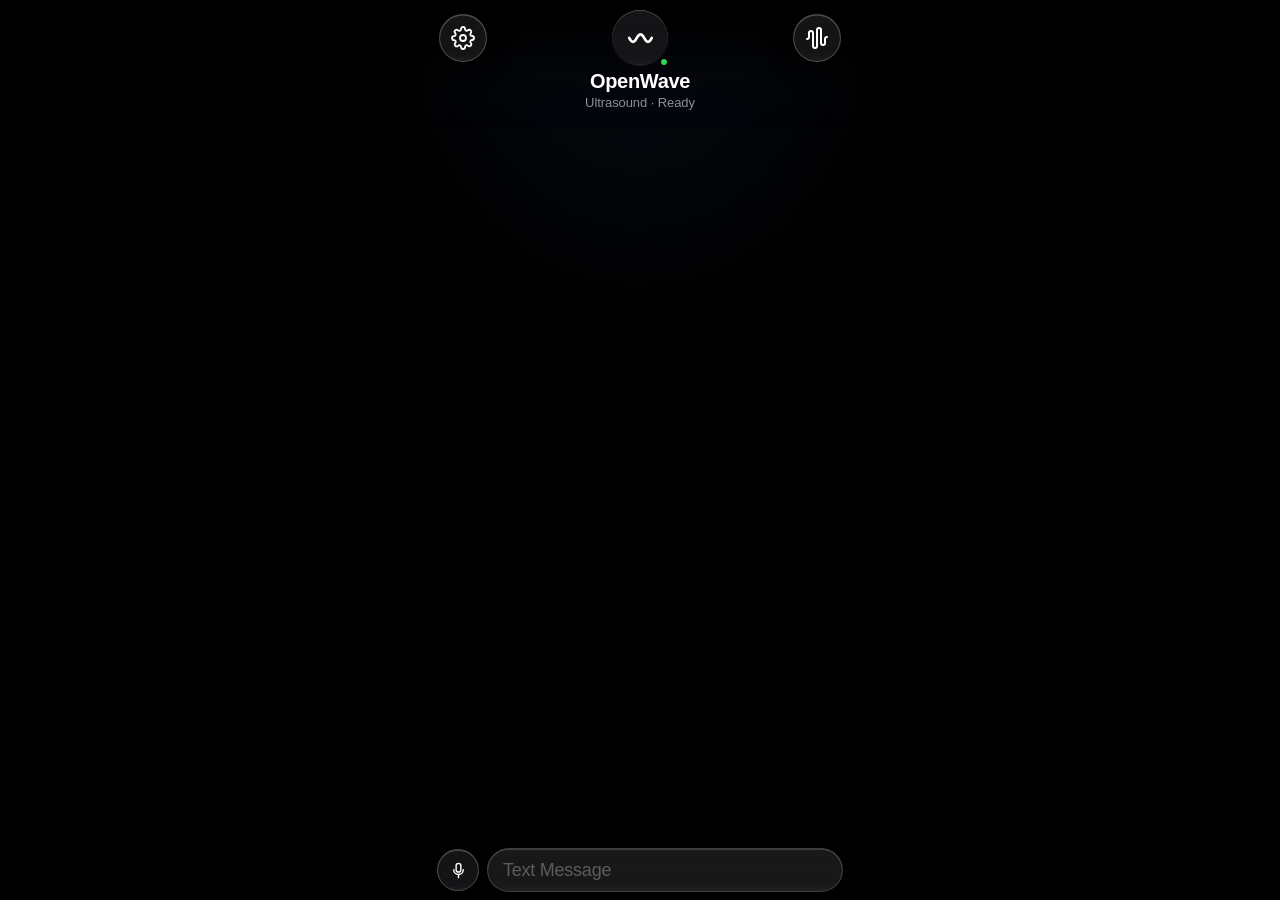
==== index.html @ 6a0db4b5 "Updated ultrasound icon." ====
<!DOCTYPE html>
<html lang="en" data-theme="midnight">
<head>
    <meta charset="UTF-8">
    <meta name="viewport" content="width=device-width, initial-scale=1.0, maximum-scale=1.0, user-scalable=no, viewport-fit=cover, interactive-widget=overlays-content">
    <meta name="mobile-web-app-capable" content="yes">
    <meta name="apple-mobile-web-app-capable" content="yes">
    <meta name="apple-mobile-web-app-status-bar-style" content="black">
    <meta name="apple-mobile-web-app-title" content="OpenWave">
    <meta name="theme-color" content="#000000" media="(prefers-color-scheme: dark)">
    <meta name="theme-color" content="#000000">
    <meta name="format-detection" content="telephone=no">
    <title>OpenWave</title>
    <link rel="manifest" href="manifest.webmanifest">
    <link rel="apple-touch-icon" href="icons/apple-touch-icon.png">
    <link rel="icon" type="image/png" sizes="192x192" href="icons/icon-192.png">
    <link rel="stylesheet" href="style.css">
</head>
<body>
    <div class="app-container">
        <header class="nav-bar">
            <button id="open-settings-btn" class="icon-btn glass-btn" aria-label="Open Settings">
                <svg viewBox="0 0 24 24" fill="none" stroke="currentColor" stroke-width="1.8" stroke-linecap="round" stroke-linejoin="round" aria-hidden="true">
                    <circle cx="12" cy="12" r="3" />
                    <path d="M19.4 15a1.65 1.65 0 0 0 .33 1.82l.06.06a2 2 0 1 1-2.83 2.83l-.06-.06a1.65 1.65 0 0 0-1.82-.33 1.65 1.65 0 0 0-1 1.51V21a2 2 0 0 1-4 0v-.09A1.65 1.65 0 0 0 9 19.4a1.65 1.65 0 0 0-1.82.33l-.06.06a2 2 0 1 1-2.83-2.83l.06-.06a1.65 1.65 0 0 0 .33-1.82 1.65 1.65 0 0 0-1.51-1H3a2 2 0 0 1 0-4h.09A1.65 1.65 0 0 0 4.6 9a1.65 1.65 0 0 0-.33-1.82l-.06-.06a2 2 0 1 1 2.83-2.83l.06.06a1.65 1.65 0 0 0 1.82.33H9a1.65 1.65 0 0 0 1-1.51V3a2 2 0 0 1 4 0v.09a1.65 1.65 0 0 0 1 1.51 1.65 1.65 0 0 0 1.82-.33l.06.06a2 2 0 1 1 2.83 2.83l.06.06a1.65 1.65 0 0 0-.33 1.82V9a1.65 1.65 0 0 0 1.51 1H21a2 2 0 0 1 0 4h-.09a1.65 1.65 0 0 0-1.51 1z" />
                </svg>
            </button>
            <div class="nav-avatar" aria-hidden="true">
                <svg viewBox="0 0 24 24" fill="none" stroke="currentColor" stroke-width="2.2" stroke-linecap="round" stroke-linejoin="round">
                    <path d="M3.4 12c2 4 4 4 6 0s4-4 6 0 4 4 6 0" />
                </svg>
                <span id="status-indicator" class="status-dot offline"></span>
            </div>
            <button id="protocol-toggle-btn" class="icon-btn glass-btn" type="button" aria-pressed="true" aria-label="Switch to audible">
                <svg class="protocol-icon protocol-icon-ultrasound" xmlns="http://www.w3.org/2000/svg" width="24" height="24" viewBox="0 0 24 24" fill="none" stroke="currentColor" stroke-width="2" stroke-linecap="round" stroke-linejoin="round" class="lucide lucide-audio-waveform-icon lucide-audio-waveform"><path d="M2 13a2 2 0 0 0 2-2V7a2 2 0 0 1 4 0v13a2 2 0 0 0 4 0V4a2 2 0 0 1 4 0v13a2 2 0 0 0 4 0v-4a2 2 0 0 1 2-2"/></svg>
            <svg class="protocol-icon protocol-icon-audible" xmlns="http://www.w3.org/2000/svg" width="24" height="24" viewBox="0 0 24 24" fill="none" stroke="currentColor" stroke-width="2" stroke-linecap="round" stroke-linejoin="round" class="lucide lucide-volume2-icon lucide-volume-2"><path d="M11 4.702a.705.705 0 0 0-1.203-.498L6.413 7.587A1.4 1.4 0 0 1 5.416 8H3a1 1 0 0 0-1 1v6a1 1 0 0 0 1 1h2.416a1.4 1.4 0 0 1 .997.413l3.383 3.384A.705.705 0 0 0 11 19.298z"/><path d="M16 9a5 5 0 0 1 0 6"/><path d="M19.364 18.364a9 9 0 0 0 0-12.728"/></svg>
            </button>
            <div class="nav-titles">
                <h1>OpenWave</h1>
                <p id="nav-subtitle" class="nav-subtitle" aria-live="polite">
                    <span class="nav-subtitle-text">Ultrasound · Ready</span>
                </p>
                <span id="status-text" class="visually-hidden">Initializing</span>
            </div>
        </header>

        <main class="chat-container">
            <canvas id="send-viz-canvas" class="send-viz" aria-hidden="true"></canvas>
            <div id="chat-messages" class="chat-messages">
                <div id="chat-thread" class="chat-thread"></div>
            </div>
        </main>

        <div id="app-toast" class="app-toast" role="status" aria-live="polite"></div>
        <div id="layout-debug" class="layout-debug" hidden></div>

        <footer class="composer">
            <div class="composer-row">
                <button id="capture-toggle-btn" class="mic-btn" type="button" aria-label="Start listening" aria-pressed="false">
                    <svg class="mic-icon" viewBox="0 0 24 24" fill="none" stroke="currentColor" stroke-width="1.8" stroke-linecap="round" stroke-linejoin="round" aria-hidden="true">
                        <rect x="9" y="3" width="6" height="11" rx="3" />
                        <path d="M6 11a6 6 0 0 0 12 0" />
                        <path d="M12 17v4" />
                    </svg>
                </button>
                <div class="composer-field">
                    <input type="text" id="message-input" placeholder="Text Message" autocomplete="off" enterkeyhint="send">
                    <button id="send-btn" class="send-btn" type="button" disabled aria-label="Send">
                        <svg viewBox="0 0 24 24" fill="none" stroke="currentColor" stroke-width="2.8" stroke-linecap="round" stroke-linejoin="round" aria-hidden="true">
                            <path d="M12 19V6" />
                            <path d="m6.2 11.5 5.8-5.8 5.8 5.8" />
                        </svg>
                    </button>
                </div>
            </div>
            <span id="rx-state-icon" class="visually-hidden">🎤</span>
            <span id="rx-state-text" class="visually-hidden">Tap the mic to listen</span>
        </footer>

        <section id="settings-sidebar" class="settings-sheet" aria-hidden="true">
            <div class="settings-pages">
                <div class="settings-page is-active" data-page="root">
                    <div class="sheet-header">
                        <h2>Settings</h2>
                        <button id="close-settings-btn" class="icon-btn glass-btn accent-glass-btn" type="button" aria-label="Done">
                            <svg viewBox="0 0 24 24" fill="none" stroke="currentColor" stroke-width="2.6" stroke-linecap="round" stroke-linejoin="round" aria-hidden="true">
                                <path d="M5 12.5 9.5 17 19 7" />
                            </svg>
                        </button>
                    </div>
                    <div class="sidebar-content">
                        <div class="ios-group">
                            <div class="ios-inset">
                                <button type="button" class="ios-row settings-link" data-push="acoustic">
                                    <span class="settings-link-main">
                                        <span class="settings-link-icon" style="background:#007aff">
                                            <svg viewBox="0 0 24 24" fill="none" stroke="currentColor" stroke-width="1.8" stroke-linecap="round" stroke-linejoin="round" aria-hidden="true"><path d="M3 12c2-4 4-4 6 0s4 4 6 0 4-4 6 0" /></svg>
                                        </span>
                                        Acoustic
                                    </span>
                                    <span class="settings-chevron" aria-hidden="true">
                                        <svg viewBox="0 0 24 24" fill="none" stroke="currentColor" stroke-width="2.2" stroke-linecap="round" stroke-linejoin="round"><path d="m9 6 6 6-6 6" /></svg>
                                    </span>
                                </button>
                                <button type="button" class="ios-row settings-link" data-push="appearance">
                                    <span class="settings-link-main">
                                        <span class="settings-link-icon" style="background:#000000">
                                            <svg viewBox="0 0 24 24" fill="none" stroke="currentColor" stroke-width="1.8" stroke-linecap="round" stroke-linejoin="round" aria-hidden="true"><circle cx="12" cy="12" r="9" /><path d="M12 3a9 9 0 0 0 0 18z" fill="currentColor" /></svg>
                                        </span>
                                        Appearance
                                    </span>
                                    <span class="settings-chevron" aria-hidden="true">
                                        <svg viewBox="0 0 24 24" fill="none" stroke="currentColor" stroke-width="2.2" stroke-linecap="round" stroke-linejoin="round"><path d="m9 6 6 6-6 6" /></svg>
                                    </span>
                                </button>
                                <button type="button" class="ios-row settings-link" data-push="identity">
                                    <span class="settings-link-main">
                                        <span class="settings-link-icon" style="background:#5856d6">
                                            <svg viewBox="0 0 24 24" fill="none" stroke="currentColor" stroke-width="1.8" stroke-linecap="round" stroke-linejoin="round" aria-hidden="true"><rect x="5" y="11" width="14" height="10" rx="2" /><path d="M8 11V8a4 4 0 0 1 8 0v3" /></svg>
                                        </span>
                                        Identity &amp; Encryption
                                    </span>
                                    <span class="settings-chevron" aria-hidden="true">
                                        <svg viewBox="0 0 24 24" fill="none" stroke="currentColor" stroke-width="2.2" stroke-linecap="round" stroke-linejoin="round"><path d="m9 6 6 6-6 6" /></svg>
                                    </span>
                                </button>
                                <button type="button" class="ios-row settings-link" data-push="system">
                                    <span class="settings-link-main">
                                        <span class="settings-link-icon" style="background:#8e8e93">
                                            <svg viewBox="0 0 24 24" fill="none" stroke="currentColor" stroke-width="1.8" stroke-linecap="round" stroke-linejoin="round" aria-hidden="true"><circle cx="12" cy="12" r="3" /><path d="M19.4 15a1.65 1.65 0 0 0 .33 1.82l.06.06a2 2 0 1 1-2.83 2.83l-.06-.06a1.65 1.65 0 0 0-1.82-.33 1.65 1.65 0 0 0-1 1.51V21a2 2 0 0 1-4 0v-.09A1.65 1.65 0 0 0 9 19.4a1.65 1.65 0 0 0-1.82.33l-.06.06a2 2 0 1 1-2.83-2.83l-.06-.06a1.65 1.65 0 0 0 .33-1.82 1.65 1.65 0 0 0-1.51-1H3a2 2 0 0 1 0-4h.09A1.65 1.65 0 0 0 4.6 9a1.65 1.65 0 0 0-.33-1.82l-.06-.06a2 2 0 1 1 2.83-2.83l.06.06a1.65 1.65 0 0 0 1.82.33H9a1.65 1.65 0 0 0 1-1.51V3a2 2 0 0 1 4 0v.09a1.65 1.65 0 0 0 1 1.51 1.65 1.65 0 0 0 1.82-.33l.06.06a2 2 0 1 1 2.83 2.83l.06.06a1.65 1.65 0 0 0-.33 1.82V9a1.65 1.65 0 0 0 1.51 1H21a2 2 0 0 1 0 4h-.09a1.65 1.65 0 0 0-1.51 1z" /></svg>
                                        </span>
                                        System
                                    </span>
                                    <span class="settings-chevron" aria-hidden="true">
                                        <svg viewBox="0 0 24 24" fill="none" stroke="currentColor" stroke-width="2.2" stroke-linecap="round" stroke-linejoin="round"><path d="m9 6 6 6-6 6" /></svg>
                                    </span>
                                </button>
                            </div>
                        </div>
                        <div class="settings-attribution">
                            <p>OpenWave v1.0 by Caleb Mathis</p>
                            <p>Based on Wavest by Benn Jordan &amp; GGWave by Georgi Gerganov.</p>
                        </div>
                    </div>
                </div>

                <div class="settings-page" data-page="acoustic">
                    <div class="sheet-header sheet-header-sub">
                        <button type="button" class="icon-btn glass-btn back-btn" data-pop aria-label="Back">
                            <svg viewBox="0 0 24 24" fill="none" stroke="currentColor" stroke-width="2.2" stroke-linecap="round" stroke-linejoin="round" aria-hidden="true"><path d="m15 18-6-6 6-6" /></svg>
                        </button>
                        <h3>Acoustic</h3>
                        <span class="header-spacer"></span>
                    </div>
                    <div class="sidebar-content">
                        <div class="ios-group">
                            <div class="ios-inset">
                                <div class="ios-row">
                                    <label for="ultrasound-toggle">Ultrasound</label>
                                    <label class="ios-switch">
                                        <input type="checkbox" id="ultrasound-toggle" checked>
                                        <span class="ios-switch-track"></span>
                                    </label>
                                </div>
                                <div class="ios-row stack">
                                    <div class="ios-row-main">
                                        <label for="protocol-rate">Rate</label>
                                        <span class="row-value" id="protocol-rate-val">Fastest</span>
                                    </div>
                                    <input type="range" id="protocol-rate" min="0" max="2" step="1" value="2">
                                </div>
                                <div class="ios-row stack">
                                    <div class="ios-row-main">
                                        <label for="volume-range">Tx Volume</label>
                                        <span class="row-value"><span id="volume-val">60</span>%</span>
                                    </div>
                                    <input type="range" id="volume-range" min="10" max="100" value="60">
                                </div>
                                <div class="ios-row stack">
                                    <div class="ios-row-main">
                                        <label for="sensitivity-range">Rx Gain</label>
                                        <span class="row-value"><span id="sensitivity-val">1.0</span>x</span>
                                    </div>
                                    <input type="range" id="sensitivity-range" min="0.5" max="3.0" step="0.1" value="1.0">
                                </div>
                                <div class="ios-row">
                                    <label for="sound-feedback-toggle">Tx Audio Feedback</label>
                                    <label class="ios-switch">
                                        <input type="checkbox" id="sound-feedback-toggle" checked>
                                        <span class="ios-switch-track"></span>
                                    </label>
                                </div>
                            </div>
                            <p class="ios-footer">Ultrasound (18 kHz+) is near-silent, but may be less reliable in noisy environments. Disabling ultrasound switches to a more robust, audible protocol. Rate controls how fast each message is sent. Slower is more reliable.</p>
                        </div>
                    </div>
                </div>

                <div class="settings-page" data-page="identity">
                    <div class="sheet-header sheet-header-sub">
                        <button type="button" class="icon-btn glass-btn back-btn" data-pop aria-label="Back">
                            <svg viewBox="0 0 24 24" fill="none" stroke="currentColor" stroke-width="2.2" stroke-linecap="round" stroke-linejoin="round" aria-hidden="true"><path d="m15 18-6-6 6-6" /></svg>
                        </button>
                        <h3>Identity &amp; Encryption</h3>
                        <span class="header-spacer"></span>
                    </div>
                    <div class="sidebar-content">
                        <div class="ios-group">
                            <p class="ios-caption">You</p>
                            <div class="ios-inset">
                                <label class="ios-row stack" for="callsign-input">
                                    <span>Username</span>
                                    <input type="text" id="callsign-input" placeholder="OpenWave User" value="OpenWave User">
                                </label>
                            </div>
                        </div>
                        <div class="ios-group">
                            <p class="ios-caption">Encryption</p>
                            <div class="ios-inset">
                                <div class="ios-row">
                                    <label for="encryption-toggle">Encryption</label>
                                    <label class="ios-switch">
                                        <input type="checkbox" id="encryption-toggle">
                                        <span class="ios-switch-track"></span>
                                    </label>
                                </div>
                                <label class="ios-row stack" for="passkey-input" id="passkey-row">
                                    <span>Passkey</span>
                                    <input type="text" id="passkey-input" placeholder="Key" autocomplete="off" autocapitalize="off" autocorrect="off" spellcheck="false">
                                </label>
                            </div>
                            <p class="ios-footer">Add a passkey to send encrypted messages.</p>
                        </div>
                        <div class="ios-group">
                            <p class="ios-caption">Contacts</p>
                            <div class="ios-inset" id="contacts-list" hidden></div>
                            <div class="ios-inset" id="add-contact-wrap">
                                <button type="button" class="action-btn" id="add-contact-btn">Add Contact</button>
                            </div>
                            <p class="ios-footer" id="contacts-empty">Add a friend’s username and key to decrypt their messages.</p>
                        </div>
                    </div>
                </div>

                <div class="settings-page" data-page="contact-edit">
                    <div class="sheet-header sheet-header-sub">
                        <button type="button" class="icon-btn glass-btn back-btn" data-pop aria-label="Back">
                            <svg viewBox="0 0 24 24" fill="none" stroke="currentColor" stroke-width="2.2" stroke-linecap="round" stroke-linejoin="round" aria-hidden="true"><path d="m15 18-6-6 6-6" /></svg>
                        </button>
                        <h3 id="contact-edit-title">Add Contact</h3>
                        <button type="button" class="icon-btn glass-btn accent-glass-btn" id="save-contact-btn" disabled aria-label="Save">
                            <svg viewBox="0 0 24 24" fill="none" stroke="currentColor" stroke-width="2.6" stroke-linecap="round" stroke-linejoin="round" aria-hidden="true">
                                <path d="M5 12.5 9.5 17 19 7" />
                            </svg>
                        </button>
                    </div>
                    <div class="sidebar-content">
                        <div class="ios-group">
                            <div class="ios-inset">
                                <label class="ios-row stack" for="contact-callsign-input">
                                    <span>Username</span>
                                    <input type="text" id="contact-callsign-input" placeholder="Required" autocomplete="off">
                                </label>
                                <label class="ios-row stack" for="contact-key-input">
                                    <span>Encryption Key</span>
                                    <input type="text" id="contact-key-input" placeholder="Required" autocomplete="off">
                                </label>
                            </div>
                            <p class="ios-footer">Used to decrypt messages from this contact.</p>
                        </div>
                        <div class="ios-group" id="delete-contact-wrap" hidden>
                            <div class="ios-inset">
                                <button type="button" class="action-btn danger" id="delete-contact-btn">Delete Contact</button>
                            </div>
                        </div>
                    </div>
                </div>

                <div class="settings-page" data-page="appearance">
                    <div class="sheet-header sheet-header-sub">
                        <button type="button" class="icon-btn glass-btn back-btn" data-pop aria-label="Back">
                            <svg viewBox="0 0 24 24" fill="none" stroke="currentColor" stroke-width="2.2" stroke-linecap="round" stroke-linejoin="round" aria-hidden="true"><path d="m15 18-6-6 6-6" /></svg>
                        </button>
                        <h3>Appearance</h3>
                        <span class="header-spacer"></span>
                    </div>
                    <div class="sidebar-content">
                        <div class="ios-group">
                            <p class="ios-caption">Theme</p>
                            <div class="theme-picker">
                                <button type="button" class="theme-card" id="theme-dark-btn" aria-pressed="true">
                                    <div class="theme-preview preview-midnight">
                                        <div class="mini-chrome"></div>
                                        <div class="mini-thread">
                                            <span class="mini-recv"></span>
                                            <span class="mini-sent"></span>
                                            <span class="mini-recv mini-recv-sm"></span>
                                            <span class="mini-sent mini-sent-enc"></span>
                                        </div>
                                        <div class="mini-composer">
                                            <span class="mini-mic"></span>
                                            <span class="mini-field"></span>
                                        </div>
                                    </div>
                                    <span class="theme-name"><span class="theme-radio" aria-hidden="true"></span>Dark</span>
                                </button>
                                <button type="button" class="theme-card" id="theme-light-btn" aria-pressed="false">
                                    <div class="theme-preview preview-classic">
                                        <div class="mini-chrome"></div>
                                        <div class="mini-thread">
                                            <span class="mini-recv"></span>
                                            <span class="mini-sent"></span>
                                            <span class="mini-recv mini-recv-sm"></span>
                                            <span class="mini-sent mini-sent-enc"></span>
                                        </div>
                                        <div class="mini-composer">
                                            <span class="mini-mic"></span>
                                            <span class="mini-field"></span>
                                        </div>
                                    </div>
                                    <span class="theme-name"><span class="theme-radio" aria-hidden="true"></span>Light</span>
                                </button>
                            </div>
                        </div>
                        <div class="ios-group">
                            <p class="ios-caption">Bubble Color</p>
                            <div class="ios-inset">
                                <label class="ios-row" for="color-sent">
                                    <span>Unencrypted</span>
                                    <input type="color" id="color-sent" class="color-chip" value="#0a84ff">
                                </label>
                                <label class="ios-row" for="color-sent-enc">
                                    <span>Encrypted</span>
                                    <input type="color" id="color-sent-enc" class="color-chip" value="#9d3bff">
                                </label>
                            </div>
                            <div class="ios-inset" style="margin-top:12px">
                                <button type="button" class="action-btn" id="reset-bubble-colors-btn">Reset Bubble Colors</button>
                            </div>
                            <p class="ios-footer">These colors apply to your sent bubbles, the send button, and the spectrogram. Incoming messages stay the same.</p>
                        </div>
                    </div>
                </div>

                <div class="settings-page" data-page="system">
                    <div class="sheet-header sheet-header-sub">
                        <button type="button" class="icon-btn glass-btn back-btn" data-pop aria-label="Back">
                            <svg viewBox="0 0 24 24" fill="none" stroke="currentColor" stroke-width="2.2" stroke-linecap="round" stroke-linejoin="round" aria-hidden="true"><path d="m15 18-6-6 6-6" /></svg>
                        </button>
                        <h3>System</h3>
                        <span class="header-spacer"></span>
                    </div>
                    <div class="sidebar-content">
                        <div class="ios-group">
                            <p class="ios-caption">Engine</p>
                            <div class="ios-inset">
                                <div class="ios-row">
                                    <span>Status</span>
                                    <span id="engine-status-label" class="row-value init">Initializing</span>
                                </div>
                                <p id="engine-status-detail" class="engine-detail">Starting ggwave…</p>
                            </div>
                        </div>
                        <div class="ios-group">
                            <p class="ios-caption">Diagnostics</p>
                            <div class="ios-inset">
                                <button id="loopback-test-btn" class="action-btn" type="button">Run Loopback Test</button>
                                <div id="test-result" class="test-result"></div>
                            </div>
                            <p class="ios-footer">Generates a local signal to verify the WebAssembly engine and audio loopback.</p>
                        </div>
                        <div class="ios-group">
                            <div class="ios-inset">
                                <button id="clear-chat-btn" class="action-btn danger" type="button">Clear Conversation</button>
                            </div>
                        </div>
                    </div>
                </div>
            </div>
        </section>
        <div id="sidebar-overlay" class="overlay"></div>
    </div>

    <script src="ggwave.js"></script>
    <script src="app.js"></script>
</body>
</html>
---- style.css ----
/* --- Native theme tokens --- */
@property --bg { syntax: "<color>"; inherits: true; initial-value: #000000; }
@property --bg-elevated { syntax: "<color>"; inherits: true; initial-value: #1c1c1e; }
@property --bg-grouped { syntax: "<color>"; inherits: true; initial-value: #000000; }
@property --bg-nav { syntax: "<color>"; inherits: true; initial-value: rgba(8, 8, 10, 0.42); }
@property --bg-glow { syntax: "<color>"; inherits: true; initial-value: rgba(90, 140, 255, 0.08); }
@property --separator { syntax: "<color>"; inherits: true; initial-value: rgba(84, 84, 88, 0.78); }
@property --separator-hairline { syntax: "<color>"; inherits: true; initial-value: rgba(120, 120, 128, 0.58); }
@property --text { syntax: "<color>"; inherits: true; initial-value: #ffffff; }
@property --text-secondary { syntax: "<color>"; inherits: true; initial-value: rgba(235, 235, 245, 0.6); }
@property --text-tertiary { syntax: "<color>"; inherits: true; initial-value: rgba(235, 235, 245, 0.32); }
@property --fill { syntax: "<color>"; inherits: true; initial-value: rgba(120, 120, 128, 0.28); }
@property --fill-strong { syntax: "<color>"; inherits: true; initial-value: rgba(120, 120, 128, 0.4); }
@property --accent { syntax: "<color>"; inherits: true; initial-value: #0a84ff; }
@property --accent-green { syntax: "<color>"; inherits: true; initial-value: #30d158; }
@property --accent-red { syntax: "<color>"; inherits: true; initial-value: #ff453a; }
@property --input-bg { syntax: "<color>"; inherits: true; initial-value: rgba(44, 44, 46, 0.55); }
@property --input-border { syntax: "<color>"; inherits: true; initial-value: rgba(255, 255, 255, 0.16); }
@property --switch-off { syntax: "<color>"; inherits: true; initial-value: rgba(120, 120, 128, 0.32); }
@property --switch-on { syntax: "<color>"; inherits: true; initial-value: #30d158; }
@property --glass-tint { syntax: "<color>"; inherits: true; initial-value: rgba(36, 36, 38, 0.58); }
@property --glass-stroke { syntax: "<color>"; inherits: true; initial-value: rgba(255, 255, 255, 0.22); }
@property --glass-highlight { syntax: "<color>"; inherits: true; initial-value: rgba(255, 255, 255, 0.38); }
@property --edge-fade { syntax: "<color>"; inherits: true; initial-value: rgba(0, 0, 0, 0.88); }
@property --status-bar { syntax: "<color>"; inherits: true; initial-value: #000000; }
@property --bubble-received { syntax: "<color>"; inherits: true; initial-value: #3a3a3c; }
@property --bubble-received-text { syntax: "<color>"; inherits: true; initial-value: #ffffff; }

html {
    color-scheme: dark;
}

html.theme-ready {
    transition:
        --bg 0.36s ease,
        --bg-elevated 0.36s ease,
        --bg-grouped 0.36s ease,
        --bg-nav 0.36s ease,
        --bg-glow 0.36s ease,
        --separator 0.36s ease,
        --separator-hairline 0.36s ease,
        --text 0.36s ease,
        --text-secondary 0.36s ease,
        --text-tertiary 0.36s ease,
        --fill 0.36s ease,
        --fill-strong 0.36s ease,
        --accent 0.36s ease,
        --accent-green 0.36s ease,
        --accent-red 0.36s ease,
        --input-bg 0.36s ease,
        --input-border 0.36s ease,
        --switch-off 0.36s ease,
        --switch-on 0.36s ease,
        --glass-tint 0.36s ease,
        --glass-stroke 0.36s ease,
        --glass-highlight 0.36s ease,
        --edge-fade 0.36s ease,
        --status-bar 0.36s ease,
        --bubble-received 0.36s ease,
        --bubble-received-text 0.36s ease;
}

[data-theme="classic"],
[data-theme="indigo"] {
    color-scheme: light;
}

:root,
[data-theme="midnight"] {
    --bg: #000000;
    --bg-elevated: #1c1c1e;
    --bg-grouped: #000000;
    --bg-nav: rgba(8, 8, 10, 0.42);
    --bg-glow: rgba(90, 140, 255, 0.08);
    --bg-composer: transparent;
    --separator: rgba(84, 84, 88, 0.78);
    --separator-hairline: rgba(120, 120, 128, 0.58);
    --text: #ffffff;
    --text-secondary: rgba(235, 235, 245, 0.6);
    --text-tertiary: rgba(235, 235, 245, 0.32);
    --bubble-sent: #0a84ff;
    --bubble-sent-text: #ffffff;
    --bubble-received: #3a3a3c;
    --bubble-received-text: #ffffff;
    --bubble-sent-encrypted: #9d3bff;
    --bubble-received-encrypted: #3a3a3c;
    --fill: rgba(120, 120, 128, 0.28);
    --fill-strong: rgba(120, 120, 128, 0.4);
    --accent: #0a84ff;
    --accent-green: #30d158;
    --accent-red: #ff453a;
    --input-bg: rgba(44, 44, 46, 0.55);
    --input-border: rgba(255, 255, 255, 0.16);
    --switch-off: rgba(120, 120, 128, 0.32);
    --switch-on: #30d158;
    --viz-bg: #07080c;
    --viz-line: #5ac8fa;
    --shadow-sheet: 0 -8px 40px rgba(0, 0, 0, 0.45);
    --status-bar: #000000;
    --glass-tint: rgba(36, 36, 38, 0.58);
    --glass-stroke: rgba(255, 255, 255, 0.22);
    --glass-highlight: rgba(255, 255, 255, 0.38);
    --glass-shadow: 0 8px 28px rgba(0, 0, 0, 0.28), inset 0 0.5px 0 rgba(255, 255, 255, 0.28);
    --glass-sheen:
        linear-gradient(
            180deg,
            rgba(255, 255, 255, 0.02) 0%,
            rgba(255, 255, 255, 0.007) 10%,
            transparent 34%
        ),
        linear-gradient(
            0deg,
            rgba(255, 255, 255, 0.04) 0%,
            rgba(255, 255, 255, 0.007) 12%,
            transparent 36%
        );
    --edge-fade: rgba(0, 0, 0, 0.88);
    --viz-card: rgba(20, 20, 22, 0.9);
}

[data-theme="classic"] {
    --bg: #ffffff;
    --bg-elevated: #ffffff;
    --bg-grouped: #f2f2f7;
    --bg-nav: rgba(255, 255, 255, 0.38);
    --bg-glow: rgba(0, 122, 255, 0.05);
    --bg-composer: transparent;
    --separator: rgba(60, 60, 67, 0.36);
    --separator-hairline: rgba(60, 60, 67, 0.22);
    --text: #000000;
    --text-secondary: rgba(60, 60, 67, 0.62);
    --text-tertiary: rgba(60, 60, 67, 0.34);
    --bubble-sent: #007aff;
    --bubble-sent-text: #ffffff;
    --bubble-received: #e9e9eb;
    --bubble-received-text: #000000;
    --bubble-sent-encrypted: #af52de;
    --bubble-received-encrypted: #e8d9f5;
    --fill: rgba(120, 120, 128, 0.18);
    --fill-strong: rgba(120, 120, 128, 0.28);
    --accent: #007aff;
    --accent-green: #34c759;
    --accent-red: #ff3b30;
    --input-bg: rgba(255, 255, 255, 0.84);
    --input-border: rgba(0, 0, 0, 0.16);
    --switch-off: rgba(120, 120, 128, 0.16);
    --switch-on: #34c759;
    --viz-bg: #07080c;
    --viz-line: #0a84ff;
    --shadow-sheet: 0 -8px 40px rgba(0, 0, 0, 0.12);
    --status-bar: #f9f9f9;
    --glass-tint: rgba(253, 253, 253, 0.78);
    --glass-stroke: rgba(0, 0, 0, 0.16);
    --glass-highlight: rgba(255, 255, 255, 0.98);
    --glass-shadow: 0 4px 14px rgba(0, 0, 0, 0.08), inset 0 0.5px 0 rgba(255, 255, 255, 0.95);
    --glass-sheen:
        linear-gradient(
            180deg,
            rgba(255, 255, 255, 0.20) 0%,
            rgba(255, 255, 255, 0.05) 18%,
            transparent 36%
        ),
        linear-gradient(
            0deg,
            rgba(255, 255, 255, 0.12) 0%,
            rgba(255, 255, 255, 0.03) 18%,
            transparent 36%
        );
    --edge-fade: rgba(255, 255, 255, 0.92);
    --viz-card: rgba(255, 255, 255, 0.92);
}

[data-theme="indigo"] {
    --bg: #f2f2f7;
    --bg-elevated: #ffffff;
    --bg-grouped: #f2f2f7;
    --bg-nav: rgba(242, 242, 247, 0.4);
    --bg-glow: rgba(94, 92, 230, 0.1);
    --bg-composer: transparent;
    --separator: rgba(60, 60, 67, 0.32);
    --separator-hairline: rgba(60, 60, 67, 0.2);
    --text: #111118;
    --text-secondary: rgba(60, 60, 67, 0.64);
    --text-tertiary: rgba(60, 60, 67, 0.36);
    --bubble-sent: #5e5ce6;
    --bubble-sent-text: #ffffff;
    --bubble-received: #ffffff;
    --bubble-received-text: #111118;
    --bubble-sent-encrypted: #bf5af2;
    --bubble-received-encrypted: #efe4fb;
    --fill: rgba(94, 92, 230, 0.12);
    --fill-strong: rgba(94, 92, 230, 0.2);
    --accent: #5e5ce6;
    --accent-green: #30d158;
    --accent-red: #ff3b30;
    --input-bg: rgba(255, 255, 255, 0.86);
    --input-border: rgba(0, 0, 0, 0.14);
    --switch-off: rgba(120, 120, 128, 0.18);
    --switch-on: #5e5ce6;
    --viz-bg: #07080c;
    --viz-line: #bf5af2;
    --shadow-sheet: 0 -8px 40px rgba(40, 36, 80, 0.12);
    --status-bar: #f2f2f7;
    --glass-tint: rgba(255, 255, 255, 0.78);
    --glass-stroke: rgba(50, 40, 90, 0.14);
    --glass-highlight: rgba(255, 255, 255, 0.98);
    --glass-shadow: 0 4px 14px rgba(50, 40, 90, 0.08), inset 0 0.5px 0 rgba(255, 255, 255, 0.95);
    --glass-sheen:
        linear-gradient(
            180deg,
            rgba(255, 255, 255, 0.42) 0%,
            rgba(255, 255, 255, 0.1) 18%,
            transparent 36%
        ),
        linear-gradient(
            0deg,
            rgba(255, 255, 255, 0.22) 0%,
            rgba(255, 255, 255, 0.06) 18%,
            transparent 36%
        );
    --edge-fade: rgba(242, 242, 247, 0.92);
    --viz-card: rgba(248, 248, 252, 0.94);
}

/* --- Reset --- */
* {
    margin: 0;
    padding: 0;
    box-sizing: border-box;
    -webkit-tap-highlight-color: transparent;
}

:root {
    --vv-top: 0px;
    --vv-height: 100%;
    --app-top: 0px;
    --app-height: 100%;
    --kb-js: 0px;
    --kb-inset: var(--kb-js);
    --composer-pad-bottom: max(8px, env(safe-area-inset-bottom, 0px));
    --composer-pad-x: 12px;
    --composer-gap: 8px;
    --composer-row-h: 42px;
    --nav-btn-size: 48px;
}

html,
body {
    position: fixed;
    inset: 0;
    width: 100%;
    height: 100%;
    overflow: hidden;
    overscroll-behavior: none;
}

body {
    background: var(--bg);
    color: var(--text);
    font-family: -apple-system, BlinkMacSystemFont, "SF Pro Text", "SF Pro Display", "Segoe UI", Roboto, Helvetica, Arial, sans-serif;
    touch-action: manipulation;
}

::-webkit-scrollbar {
    width: 3px;
    height: 3px;
}
::-webkit-scrollbar-thumb {
    background: var(--fill-strong);
    border-radius: 99px;
}

.layout-debug {
    position: absolute;
    left: 8px;
    right: 8px;
    top: calc(env(safe-area-inset-top, 20px) + 118px);
    z-index: 200;
    padding: 8px 10px;
    border-radius: 12px;
    background: rgba(0, 0, 0, 0.78);
    color: #7dff9a;
    font: 11px/1.35 ui-monospace, SFMono-Regular, Menlo, monospace;
    white-space: pre-wrap;
    pointer-events: none;
    border: 1px solid rgba(125, 255, 154, 0.35);
}

html.layout-debug-on .app-container {
    outline: 3px solid #ff2d55;
    outline-offset: -3px;
}

html.layout-debug-on .app-container::after {
    content: "";
    position: absolute;
    left: 0;
    right: 0;
    bottom: 0;
    height: 6px;
    background: #ff2d55;
    z-index: 250;
    pointer-events: none;
}

html.layout-debug-on .composer {
    outline: 3px solid #30d158;
    outline-offset: -3px;
}

html.layout-debug-on .composer::after {
    content: "";
    position: absolute;
    left: 0;
    right: 0;
    bottom: 0;
    height: 4px;
    background: #30d158;
    pointer-events: none;
}

.visually-hidden {
    position: absolute;
    width: 1px;
    height: 1px;
    padding: 0;
    margin: -1px;
    overflow: hidden;
    clip: rect(0, 0, 0, 0);
    white-space: nowrap;
    border: 0;
}

/* --- App shell --- */
.app-container {
    display: flex;
    flex-direction: column;
    position: fixed;
    left: 50%;
    top: 0;
    right: auto;
    bottom: 0;
    transform: translateX(-50%);
    width: 100%;
    max-width: 430px;
    height: 100%;
    background:
        radial-gradient(120% 70% at 50% 0%, var(--bg-glow), transparent 52%),
        var(--bg);
    overflow: hidden;
}

/* --- Navigation (floating Liquid Glass) --- */
.nav-bar {
    position: absolute;
    top: 0;
    left: 0;
    right: 0;
    display: grid;
    grid-template-columns: var(--nav-btn-size) 1fr var(--nav-btn-size);
    grid-template-areas:
        "settings avatar protocol"
        ". titles .";
    align-items: center;
    column-gap: 10px;
    row-gap: 4px;
    padding: calc(env(safe-area-inset-top, 20px) + 10px) 14px 18px;
    background: linear-gradient(to bottom, var(--edge-fade) 0%, var(--bg-nav) 62%, transparent 100%);
    backdrop-filter: saturate(190%) blur(28px);
    -webkit-backdrop-filter: saturate(190%) blur(28px);
    border-bottom: none;
    z-index: 10;
    pointer-events: none;
}

#open-settings-btn,
#protocol-toggle-btn {
    width: var(--nav-btn-size);
    height: var(--nav-btn-size);
}

#open-settings-btn {
    grid-area: settings;
}

#protocol-toggle-btn {
    grid-area: protocol;
}

#protocol-toggle-btn .protocol-icon {
    width: 24px;
    height: 24px;
}

#protocol-toggle-btn[aria-pressed="true"] .protocol-icon-audible,
#protocol-toggle-btn:not([aria-pressed="true"]) .protocol-icon-ultrasound {
    display: none;
}

.nav-bar > * {
    pointer-events: auto;
}

.nav-avatar {
    grid-area: avatar;
    justify-self: center;
    position: relative;
    width: 56px;
    height: 56px;
    border-radius: 50%;
    background: var(--glass-tint);
    color: var(--text);
    display: flex;
    align-items: center;
    justify-content: center;
    box-shadow: inset 0 0.5px 0 var(--glass-highlight);
}

[data-theme="classic"] .nav-avatar,
[data-theme="indigo"] .nav-avatar {
    backdrop-filter: saturate(190%) blur(28px);
    -webkit-backdrop-filter: saturate(190%) blur(28px);
    border: 0.5px solid var(--glass-stroke);
    box-shadow: var(--glass-shadow);
}

.nav-avatar svg {
    width: 30px;
    height: 30px;
}

.status-dot {
    position: absolute;
    right: -1px;
    bottom: -1px;
    z-index: 2;
    width: 10px;
    height: 10px;
    border-radius: 50%;
    border: 2px solid var(--bg);
    background: var(--text-tertiary);
    box-shadow: 0 0 0 0 transparent;
    transition: background-color 0.24s ease, box-shadow 0.24s ease, border-color 0.24s ease;
}

.status-dot.online {
    background: var(--accent-green);
}

.status-dot.offline {
    background: var(--accent-red);
}

.status-dot.listening {
    background: var(--accent);
    box-shadow: 0 0 0 3px color-mix(in srgb, var(--accent) 30%, transparent);
}

.nav-titles {
    grid-area: titles;
    display: flex;
    flex-direction: column;
    align-items: center;
    min-width: 0;
}

.nav-titles h1 {
    font-size: 20px;
    font-weight: 600;
    letter-spacing: -0.3px;
    line-height: 1.15;
}

.nav-subtitle {
    margin-top: 2px;
    font-size: 13px;
    font-weight: 400;
    color: var(--text-secondary);
    letter-spacing: -0.08px;
    text-align: center;
    display: inline-grid;
    justify-items: center;
    overflow: hidden;
}

.nav-subtitle-text {
    grid-area: 1 / 1;
    white-space: nowrap;
    transition: opacity 0.28s ease, transform 0.28s ease;
}

.nav-subtitle-text.incoming {
    opacity: 0;
    transform: translateY(7px);
}

.nav-subtitle-text.incoming.is-in {
    opacity: 1;
    transform: translateY(0);
}

.nav-subtitle-text.outgoing.is-out {
    opacity: 0;
    transform: translateY(-7px);
}

.icon-btn {
    width: 40px;
    height: 40px;
    border: none;
    background: transparent;
    color: var(--text);
    border-radius: 50%;
    display: flex;
    align-items: center;
    justify-content: center;
    cursor: pointer;
    transition: transform 0.14s ease, opacity 0.14s ease;
}

.glass-btn {
    position: relative;
    background: var(--glass-tint);
    backdrop-filter: saturate(190%) blur(28px);
    -webkit-backdrop-filter: saturate(190%) blur(28px);
    border: 0.5px solid var(--glass-stroke);
    box-shadow: var(--glass-shadow);
    color: var(--text);
    transition: transform 0.14s ease, opacity 0.14s ease;
}

.glass-btn,
.mic-btn,
.composer-field,
.nav-avatar,
.app-toast,
.settings-link-icon {
    isolation: isolate;
}

.glass-btn::before,
.mic-btn::before,
.composer-field::before,
.nav-avatar::before,
.app-toast::before,
.settings-link-icon::before {
    content: "";
    position: absolute;
    inset: 0;
    z-index: -1;
    border-radius: inherit;
    pointer-events: none;
    background: var(--glass-sheen);
}

.icon-btn svg {
    width: 24px;
    height: 24px;
}

.icon-btn:active,
.icon-btn.is-pressed {
    transform: scale(0.94);
    opacity: 0.86;
}

/* --- Chat --- */
.chat-container {
    flex: 1;
    min-height: 0;
    display: flex;
    flex-direction: column;
    background: transparent;
    position: relative;
}

.send-viz {
    position: absolute;
    left: calc(var(--composer-pad-x) + var(--composer-row-h) + var(--composer-gap));
    right: var(--composer-pad-x);
    bottom: calc(var(--composer-pad-bottom) + var(--composer-row-h) + var(--kb-inset, 0px));
    width: auto;
    height: 38%;
    max-height: 270px;
    pointer-events: none;
    z-index: 1;
    opacity: 0;
    transition: opacity 0.45s ease;
    -webkit-mask-image: linear-gradient(to top, #000 0%, rgba(0, 0, 0, 0.62) 48%, rgba(0, 0, 0, 0.22) 78%, transparent 100%);
    mask-image: linear-gradient(to top, #000 0%, rgba(0, 0, 0, 0.62) 48%, rgba(0, 0, 0, 0.22) 78%, transparent 100%);
}

.send-viz.active {
    opacity: 1;
}

.chat-container::before,
.chat-container::after {
    content: "";
    position: absolute;
    left: 0;
    right: 0;
    pointer-events: none;
}

.chat-container::before {
    top: 0;
    height: 136px;
    z-index: 3;
    background: linear-gradient(to bottom, var(--edge-fade), transparent);
}

.chat-container::after {
    bottom: 0;
    height: 80px;
    z-index: 0;
    background: linear-gradient(to top, var(--edge-fade), transparent);
}

.chat-messages {
    position: relative;
    z-index: 2;
    flex: 1;
    overflow-y: auto;
    display: flex;
    flex-direction: column;
    padding: calc(env(safe-area-inset-top, 20px) + 136px) 14px calc(var(--composer-pad-bottom) + 62px + var(--kb-inset, 0px));
    overscroll-behavior: contain;
    -webkit-overflow-scrolling: touch;
    overflow-anchor: none;
}

.chat-thread {
    margin-top: auto;
    display: flex;
    flex-direction: column;
    gap: 6px;
    width: 100%;
}

.message {
    display: flex;
    flex-direction: column;
    max-width: 76%;
}

.message.sent {
    align-self: flex-end;
    align-items: flex-end;
    transform-origin: 100% 100%;
    animation: msg-sent 0.44s cubic-bezier(0.2, 0.85, 0.3, 1.12) both;
}

.message.received {
    align-self: flex-start;
    align-items: flex-start;
    transform-origin: 0 100%;
    animation: msg-recv 0.38s cubic-bezier(0.22, 0.8, 0.24, 1) both;
}

.message.grouped {
    margin-top: -2px;
}

.msg-content {
    width: fit-content;
    max-width: 100%;
    padding: 8px 14px;
    border-radius: 20px;
    font-size: 17px;
    line-height: 22px;
    letter-spacing: -0.24px;
    word-break: break-word;
}

.msg-sender {
    font-size: 11px;
    font-weight: 500;
    color: var(--text-secondary);
    margin: 0 12px 3px;
}

.message.received.grouped .msg-sender {
    display: none;
}

.message.sent .msg-content {
    background: var(--bubble-sent);
    color: var(--bubble-sent-text);
    border-bottom-right-radius: 5px;
}

.message.received .msg-content {
    background: var(--bubble-received);
    color: var(--bubble-received-text);
    border-bottom-left-radius: 5px;
}

.message.sent.encrypted .msg-content {
    background: var(--bubble-sent-encrypted);
    color: var(--bubble-sent-encrypted-text, #ffffff);
}

.message.received.encrypted .msg-content {
    background: var(--bubble-received-encrypted);
    color: var(--bubble-received-text);
}

[data-theme="indigo"] .message.received .msg-content {
    box-shadow: 0 0.5px 0 rgba(0, 0, 0, 0.04);
}

.message.sent.grouped-next .msg-content {
    border-bottom-right-radius: 18px;
}

.message.received.grouped-next .msg-content {
    border-bottom-left-radius: 18px;
}

.msg-time {
    font-size: 11px;
    color: var(--text-tertiary);
    margin-top: 3px;
    padding: 0 6px;
}

.message.sent .msg-time {
    align-self: flex-end;
}

.message.received .msg-time {
    align-self: flex-start;
}

.message.grouped-next .msg-time {
    display: none;
}

/* --- Composer (floating glass) --- */
.composer {
    position: absolute;
    left: 0;
    right: 0;
    bottom: var(--kb-inset, 0px);
    background: transparent;
    border-top: none;
    padding: 0 var(--composer-pad-x) var(--composer-pad-bottom);
    z-index: 10;
    pointer-events: none;
}

.keyboard-open {
    --composer-pad-bottom: 8px;
}

.composer-row {
    pointer-events: auto;
    display: flex;
    align-items: center;
    gap: var(--composer-gap);
}

.mic-btn {
    position: relative;
    flex: 0 0 var(--composer-row-h);
    width: var(--composer-row-h);
    height: var(--composer-row-h);
    border: 0.5px solid var(--glass-stroke);
    border-radius: 50%;
    background: var(--glass-tint);
    backdrop-filter: saturate(190%) blur(28px);
    -webkit-backdrop-filter: saturate(190%) blur(28px);
    box-shadow: var(--glass-shadow);
    color: var(--text);
    display: flex;
    align-items: center;
    justify-content: center;
    cursor: pointer;
    transition: background-color 0.24s ease, color 0.24s ease, border-color 0.24s ease, box-shadow 0.24s ease;
}

.mic-btn .mic-icon {
    width: 19px;
    height: 19px;
}

.mic-btn:active {
    opacity: 0.7;
}

.mic-btn.active {
    background: var(--accent);
    color: #ffffff;
    box-shadow: 0 2px 8px color-mix(in srgb, var(--accent) 45%, transparent);
}

.composer-field {
    position: relative;
    flex: 1;
    min-width: 0;
    display: flex;
    align-items: center;
    background: var(--input-bg);
    backdrop-filter: saturate(190%) blur(28px);
    -webkit-backdrop-filter: saturate(190%) blur(28px);
    border: 0.5px solid var(--input-border);
    border-radius: 24px;
    box-shadow: var(--glass-shadow);
    padding: 3px 3px 3px 15px;
}

#message-input {
    flex: 1;
    min-width: 0;
    border: none;
    background: transparent;
    color: var(--text);
    font: 400 18px/24px -apple-system, BlinkMacSystemFont, "Segoe UI", sans-serif;
    letter-spacing: -0.24px;
    padding: 6px 10px 6px 0;
    outline: none;
}

#message-input::placeholder {
    color: var(--text-tertiary);
    font-size: 18px;
}

.send-btn {
    position: relative;
    width: 36px;
    height: 36px;
    margin: 0;
    border: none;
    border-radius: 50%;
    background: var(--bubble-sent);
    color: var(--bubble-sent-text);
    display: flex;
    align-items: center;
    justify-content: center;
    cursor: pointer;
    flex-shrink: 0;
    box-shadow: 0 2px 8px color-mix(in srgb, var(--bubble-sent) 45%, transparent);
}

.send-btn.encrypted {
    background: var(--bubble-sent-encrypted);
    color: var(--bubble-sent-encrypted-text, #ffffff);
    box-shadow: 0 2px 8px color-mix(in srgb, var(--bubble-sent-encrypted) 45%, transparent);
}

.send-btn svg {
    width: 20px;
    height: 20px;
}

.send-btn:disabled {
    opacity: 0;
    width: 0;
    margin: 0;
    pointer-events: none;
    box-shadow: none;
    cursor: default;
}

.send-btn:not(:disabled):active {
    transform: scale(0.94);
}



/* --- Toast --- */
.app-toast {
    position: absolute;
    left: 50%;
    top: calc(env(safe-area-inset-top, 20px) + 110px);
    transform: translate(-50%, -8px);
    max-width: calc(100% - 40px);
    padding: 10px 16px;
    border-radius: 18px;
    background: var(--glass-tint);
    backdrop-filter: saturate(190%) blur(28px);
    -webkit-backdrop-filter: saturate(190%) blur(28px);
    color: var(--text);
    font-size: 13px;
    font-weight: 500;
    box-shadow: var(--glass-shadow);
    border: 0.5px solid var(--glass-stroke);
    opacity: 0;
    pointer-events: none;
    transition: opacity 0.2s ease, transform 0.2s ease;
    z-index: 80;
    text-align: center;
}

.app-toast.visible {
    opacity: 1;
    transform: translate(-50%, 0);
}

.app-toast.error {
    color: var(--accent-red);
}

/* --- Settings sheet --- */
.settings-sheet {
    position: absolute;
    inset: 0;
    background: var(--bg-grouped);
    z-index: 100;
    display: flex;
    flex-direction: column;
    overflow: hidden;
    transform: translateY(110%);
    transition: transform 0.5s cubic-bezier(0.22, 0.9, 0.24, 1);
}

.settings-sheet.open {
    transform: translateY(0);
}

.settings-sheet.is-closing {
    transition: transform 0.38s cubic-bezier(0.4, 0.06, 0.2, 1);
}

.settings-sheet.is-swiping,
.settings-page.is-swiping {
    transition: none !important;
}

.settings-page.is-swiping {
    box-shadow: -12px 0 32px rgba(0, 0, 0, 0.28);
}

.settings-sheet.is-swipe-closing {
    transform: translateX(110%);
    transition: transform 0.32s cubic-bezier(0.4, 0.06, 0.2, 1);
}

.settings-sheet.is-swipe-settling {
    transition: none !important;
}

.settings-pages {
    flex: 1;
    min-height: 0;
    position: relative;
    overflow: hidden;
}

.settings-page {
    position: absolute;
    inset: 0;
    display: flex;
    flex-direction: column;
    background: var(--bg-grouped);
    transform: translateX(100%);
    transition: transform 0.48s cubic-bezier(0.22, 0.9, 0.24, 1);
    pointer-events: none;
    z-index: 0;
}

.settings-page.is-active {
    transform: translateX(0);
    pointer-events: auto;
    z-index: 2;
}

.settings-page.is-behind {
    transform: translateX(-22%);
    pointer-events: none;
    z-index: 1;
}

.settings-page.is-leaving {
    transform: translateX(100%);
    pointer-events: none;
    z-index: 3;
}

.sheet-header {
    display: flex;
    align-items: center;
    justify-content: space-between;
    padding: calc(env(safe-area-inset-top, 16px) + 24px) 16px 22px;
    background: var(--bg-grouped);
}

.sheet-header h2 {
    font-size: 28px;
    font-weight: 700;
    letter-spacing: -0.5px;
}

.sheet-header-sub {
    display: grid;
    grid-template-columns: 80px 1fr 80px;
    align-items: center;
    padding: calc(env(safe-area-inset-top, 16px) + 10px) 16px 22px;
}

.sheet-header-sub h3 {
    font-size: 18px;
    font-weight: 600;
    letter-spacing: -0.2px;
    text-align: center;
    min-width: 0;
    white-space: nowrap;
    overflow: hidden;
    text-overflow: ellipsis;
}

.sheet-header-sub .back-btn {
    justify-self: start;
    width: var(--nav-btn-size);
    height: var(--nav-btn-size);
    line-height: 0;
}

.sheet-header-sub .back-btn svg {
    display: block;
    width: 30px;
    height: 30px;
    transform: translateX(-1.5px);
}

.header-spacer {
    width: var(--nav-btn-size);
    height: var(--nav-btn-size);
    justify-self: end;
}

.accent-glass-btn {
    background: var(--accent);
    color: #fff;
    border: 0.5px solid var(--glass-stroke);
    box-shadow: var(--glass-shadow), 0 2px 8px color-mix(in srgb, var(--accent) 40%, transparent);
}

#close-settings-btn,
#save-contact-btn {
    width: var(--nav-btn-size);
    height: var(--nav-btn-size);
}

#close-settings-btn svg,
#save-contact-btn svg {
    width: 22px;
    height: 22px;
}

#save-contact-btn {
    justify-self: end;
}

#save-contact-btn:disabled {
    opacity: 0.4;
    cursor: default;
    pointer-events: none;
}

.settings-link,
button.ios-row {
    appearance: none;
    -webkit-appearance: none;
    width: 100%;
    background-color: transparent;
    box-shadow: none;
    outline: none;
    cursor: pointer;
    text-align: left;
    font: inherit;
    color: inherit;
    border-top: none;
    border-left: none;
    border-right: none;
    border-bottom: 0.5px solid var(--separator-hairline);
    transition: background-color 0.22s ease;
}

.settings-link:last-child,
button.ios-row:last-child {
    border-bottom: none;
}

.settings-link.is-pressed {
    background-color: var(--fill);
}

.settings-link-main {
    display: flex;
    align-items: center;
    gap: 12px;
    min-width: 0;
}

.settings-link-icon {
    position: relative;
    overflow: hidden;
    width: 26px;
    height: 26px;
    border-radius: 8px;
    color: #fff;
    display: flex;
    align-items: center;
    justify-content: center;
    flex-shrink: 0;
}

.settings-link-icon svg {
    width: 18px;
    height: 18px;
}

.settings-chevron {
    color: var(--text-tertiary);
    display: flex;
    flex-shrink: 0;
}

.settings-chevron svg {
    width: 16px;
    height: 16px;
}

#contacts-list:not([hidden]) {
    margin-bottom: 12px;
}

#passkey-row.is-disabled {
    opacity: 0.38;
    pointer-events: none;
}

.row-check {
    width: 22px;
    height: 22px;
    color: var(--accent);
    display: flex;
    opacity: 0;
}

.row-check.is-on {
    opacity: 1;
}

.row-check svg {
    width: 22px;
    height: 22px;
}

.color-chip {
    -webkit-appearance: none;
    appearance: none;
    width: 28px;
    height: 28px;
    padding: 0;
    border: none;
    background: transparent;
    cursor: pointer;
}

.color-chip::-webkit-color-swatch-wrapper {
    padding: 0;
}

.color-chip::-webkit-color-swatch {
    border: 0.5px solid var(--separator-hairline);
    border-radius: 50%;
}

.color-chip::-moz-color-swatch {
    border: 0.5px solid var(--separator-hairline);
    border-radius: 50%;
}

.text-btn {
    border: none;
    background: none;
    color: var(--accent);
    font-size: 17px;
    font-weight: 600;
    cursor: pointer;
    padding: 8px 0 8px 12px;
}

.text-btn:active {
    opacity: 0.55;
}

.sidebar-content {
    flex: 1;
    overflow-y: auto;
    padding: 10px 16px calc(env(safe-area-inset-bottom, 16px) + 24px);
}

.settings-page[data-page="root"] .sidebar-content {
    display: flex;
    flex-direction: column;
    padding-bottom: 0;
}

.settings-page[data-page="root"] .ios-group {
    margin-bottom: 0;
}

.ios-group {
    margin-bottom: 28px;
}

.ios-caption,
.ios-footer {
    font-size: 13px;
    color: var(--text-secondary);
    padding: 0 16px;
}

.ios-caption {
    text-transform: uppercase;
    letter-spacing: 0.3px;
    font-size: 12px;
    font-weight: 400;
    margin-bottom: 6px;
}

.ios-footer {
    margin-top: 8px;
    line-height: 1.35;
}

.ios-inset {
    background: var(--bg-elevated);
    border-radius: 26px;
    overflow: hidden;
}

.ios-row {
    display: flex;
    align-items: center;
    justify-content: space-between;
    gap: 12px;
    padding: 13px 16px;
    min-height: 48px;
    font-size: 18px;
    color: var(--text);
    border-bottom: 0.5px solid var(--separator-hairline);
}

.ios-row:last-child {
    border-bottom: none;
}

.ios-row.stack {
    flex-direction: column;
    align-items: stretch;
    gap: 12px;
    padding-top: 16px;
    padding-bottom: 16px;
}

.ios-row.stack > span,
.ios-row.stack > label {
    font-size: 13px;
    font-weight: 500;
    color: var(--text-secondary);
    letter-spacing: -0.08px;
}

.ios-row-main {
    display: flex;
    justify-content: space-between;
    align-items: center;
}

.ios-row input[type="text"],
.ios-row input[type="password"],
.ios-row textarea {
    width: 100%;
    border: none;
    background: transparent;
    color: var(--text);
    font: 400 18px/1.3 -apple-system, BlinkMacSystemFont, "Segoe UI", sans-serif;
    outline: none;
    resize: none;
}

.ios-row input::placeholder,
.ios-row textarea::placeholder {
    color: var(--text-tertiary);
}

.ios-select {
    appearance: none;
    border: none;
    background: transparent;
    color: var(--text-secondary);
    font: 400 18px/1.2 -apple-system, BlinkMacSystemFont, "Segoe UI", sans-serif;
    text-align: right;
    max-width: 62%;
    outline: none;
    cursor: pointer;
}

.ios-select option {
    color: #000;
    background: #fff;
}

.row-value {
    color: var(--text-secondary);
    font-size: 18px;
}

.row-value.ready,
.row-value.online {
    color: var(--accent-green);
}

.row-value.init {
    color: var(--text-secondary);
}

.row-value.error {
    color: var(--accent-red);
}

.ios-row:has(+ .engine-detail) {
    border-bottom: none;
    padding-bottom: 4px;
}

.engine-detail {
    padding: 0 16px 12px;
    font-size: 13px;
    line-height: 1.4;
    color: var(--text-secondary);
    word-break: break-word;
}

.rx-meter {
    height: 6px;
    margin: 0 16px 12px;
    border-radius: 99px;
    background: var(--fill);
    overflow: hidden;
}

.rx-meter-bar {
    height: 100%;
    width: 0%;
    border-radius: 99px;
    background: var(--accent-green);
    transition: width 0.08s linear;
}

/* Theme picker */
.theme-picker {
    display: grid;
    grid-template-columns: 1fr 1fr;
    gap: 18px;
    padding: 2px 4px 6px;
}

.theme-card {
    appearance: none;
    -webkit-appearance: none;
    border: none;
    background: transparent;
    padding: 0;
    cursor: pointer;
    display: flex;
    flex-direction: column;
    align-items: center;
    gap: 10px;
    font: inherit;
    color: inherit;
}

.theme-preview {
    width: 100%;
    aspect-ratio: 3 / 4.15;
    border-radius: 22px;
    padding: 0;
    display: flex;
    flex-direction: column;
    overflow: hidden;
    outline: 2.5px solid transparent;
    outline-offset: 2px;
    transition: outline-color 0.28s ease;
}

.theme-card.selected .theme-preview {
    outline-color: var(--accent);
}

.theme-card:active {
    opacity: 0.82;
}

.mini-chrome {
    height: 18px;
    flex-shrink: 0;
}

.mini-thread {
    flex: 1;
    display: flex;
    flex-direction: column;
    justify-content: flex-end;
    gap: 5px;
    padding: 6px 9px 6px;
}

.mini-composer {
    display: flex;
    align-items: center;
    gap: 5px;
    padding: 1px 14px 10px;
    flex-shrink: 0;
}

.mini-mic {
    width: 16px;
    height: 16px;
    border-radius: 50%;
    flex-shrink: 0;
    box-sizing: border-box;
}

.mini-field {
    flex: 1;
    height: 16px;
    border-radius: 99px;
    box-sizing: border-box;
}

.preview-classic {
    background: #ffffff;
}
.preview-classic .mini-recv { background: #e9e9eb; }
.preview-classic .mini-mic {
    background: #f2f2f7;
    border: 0.5px solid rgba(0, 0, 0, 0.12);
}
.preview-classic .mini-field {
    background: #f2f2f7;
    border: 0.5px solid rgba(0, 0, 0, 0.12);
}

.preview-midnight {
    background: #000000;
}
.preview-midnight .mini-recv { background: #3a3a3c; }
.preview-midnight .mini-mic {
    background: #2c2c2e;
    border: 0.5px solid rgba(255, 255, 255, 0.16);
}
.preview-midnight .mini-field {
    background: #2c2c2e;
    border: 0.5px solid rgba(255, 255, 255, 0.16);
}

.mini-recv,
.mini-sent {
    display: block;
    height: 11px;
    width: 64%;
    border-radius: 8px;
}

.mini-recv {
    align-self: flex-start;
}

.mini-recv-sm {
    width: 42%;
}

.mini-sent {
    background: var(--bubble-sent);
    align-self: flex-end;
}

.mini-sent-enc {
    background: var(--bubble-sent-encrypted);
    width: 50%;
}

.theme-name {
    display: flex;
    align-items: center;
    gap: 7px;
    font-size: 13px;
    font-weight: 500;
    color: var(--text);
}

.theme-radio {
    width: 18px;
    height: 18px;
    border-radius: 50%;
    border: 1.5px solid var(--separator);
    box-sizing: border-box;
    flex-shrink: 0;
    transition: border 0.28s ease, background-color 0.28s ease;
}

.theme-card.selected .theme-radio {
    border: 5.5px solid var(--accent);
    background: #fff;
}

/* iOS switch */
.ios-switch {
    position: relative;
    width: 51px;
    height: 31px;
    flex-shrink: 0;
}

.ios-switch input {
    opacity: 0;
    width: 0;
    height: 0;
}

.ios-switch-track {
    position: absolute;
    inset: 0;
    background: var(--switch-off);
    border-radius: 31px;
    transition: background 0.2s ease;
}

.ios-switch-track::after {
    content: "";
    position: absolute;
    top: 2px;
    left: 2px;
    width: 27px;
    height: 27px;
    border-radius: 50%;
    background: #fff;
    box-shadow: 0 1px 3px rgba(0, 0, 0, 0.25);
    transition: transform 0.2s ease;
}

.ios-switch input:checked + .ios-switch-track {
    background: var(--switch-on);
}

.ios-switch input:checked + .ios-switch-track::after {
    transform: translateX(20px);
}

/* Range */
input[type="range"] {
    --range-track: linear-gradient(
        to right,
        var(--accent) 0,
        var(--accent) var(--range-fill, 0%),
        var(--fill-strong) var(--range-fill, 0%),
        var(--fill-strong) 100%
    );
    -webkit-appearance: none;
    appearance: none;
    width: calc(100% - 16px);
    margin: 6px 8px 4px;
    height: 4px;
    background: var(--range-track);
    border-radius: 99px;
    outline: none;
}

input[type="range"]::-webkit-slider-runnable-track {
    height: 4px;
    border-radius: 99px;
    background: var(--range-track);
}

input[type="range"]::-webkit-slider-thumb {
    -webkit-appearance: none;
    width: 28px;
    height: 28px;
    margin-top: -12px;
    border-radius: 50%;
    background: #fff;
    box-shadow: 0 0.5px 4px rgba(0, 0, 0, 0.28);
    cursor: pointer;
}

input[type="range"]::-moz-range-track {
    height: 4px;
    border-radius: 99px;
    background: var(--fill-strong);
}

input[type="range"]::-moz-range-progress {
    height: 4px;
    border-radius: 99px;
    background: var(--accent);
}

input[type="range"]::-moz-range-thumb {
    width: 28px;
    height: 28px;
    border: none;
    border-radius: 50%;
    background: #fff;
    box-shadow: 0 0.5px 4px rgba(0, 0, 0, 0.28);
    cursor: pointer;
}

.action-btn {
    width: 100%;
    border: none;
    background: transparent;
    color: var(--accent);
    font-size: 18px;
    font-weight: 400;
    text-align: center;
    padding: 14px 16px;
    cursor: pointer;
}

.action-btn:active {
    background: var(--fill);
}

.action-btn.danger {
    color: var(--accent-red);
}

.test-result {
    font-family: ui-monospace, SFMono-Regular, Menlo, monospace;
    font-size: 11px;
    line-height: 1.45;
    padding: 0 16px 12px;
    color: var(--text-secondary);
    white-space: pre-wrap;
    min-height: 0;
}

.test-result:empty {
    display: none;
}

.settings-attribution {
    text-align: center;
    font-size: 12px;
    color: var(--text-tertiary);
    line-height: 1.5;
    margin-top: auto;
    flex-shrink: 0;
    padding: 12px 16px max(8px, env(safe-area-inset-bottom, 0px));
}

/* Overlay kept for JS hooks; sheet is full-screen so it stays inert */
.overlay {
    display: none;
}

.hidden {
    display: none !important;
}

/* --- Motion --- */
@keyframes msg-sent {
    0% {
        opacity: 0;
        transform: translate3d(10px, 22px, 0) scale(0.62);
    }
    62% {
        opacity: 1;
    }
    100% {
        opacity: 1;
        transform: translate3d(0, 0, 0) scale(1);
    }
}

@keyframes msg-recv {
    0% {
        opacity: 0;
        transform: translate3d(-14px, 8px, 0) scale(0.9);
    }
    100% {
        opacity: 1;
        transform: translate3d(0, 0, 0) scale(1);
    }
}

@media (prefers-reduced-motion: reduce) {
    .message.sent,
    .message.received {
        animation: none;
    }

    .nav-subtitle-text {
        transition: none;
        transform: none;
        opacity: 1;
    }

    html.theme-ready {
        transition: none !important;
    }
}

@media (display-mode: standalone), (display-mode: fullscreen) {
    html,
    body,
    .app-container {
        height: 100%;
        min-height: 100%;
        min-height: -webkit-fill-available;
    }
}

html.standalone,
html.standalone body,
html.standalone .app-container {
    height: 100%;
    min-height: 100%;
    min-height: -webkit-fill-available;
}
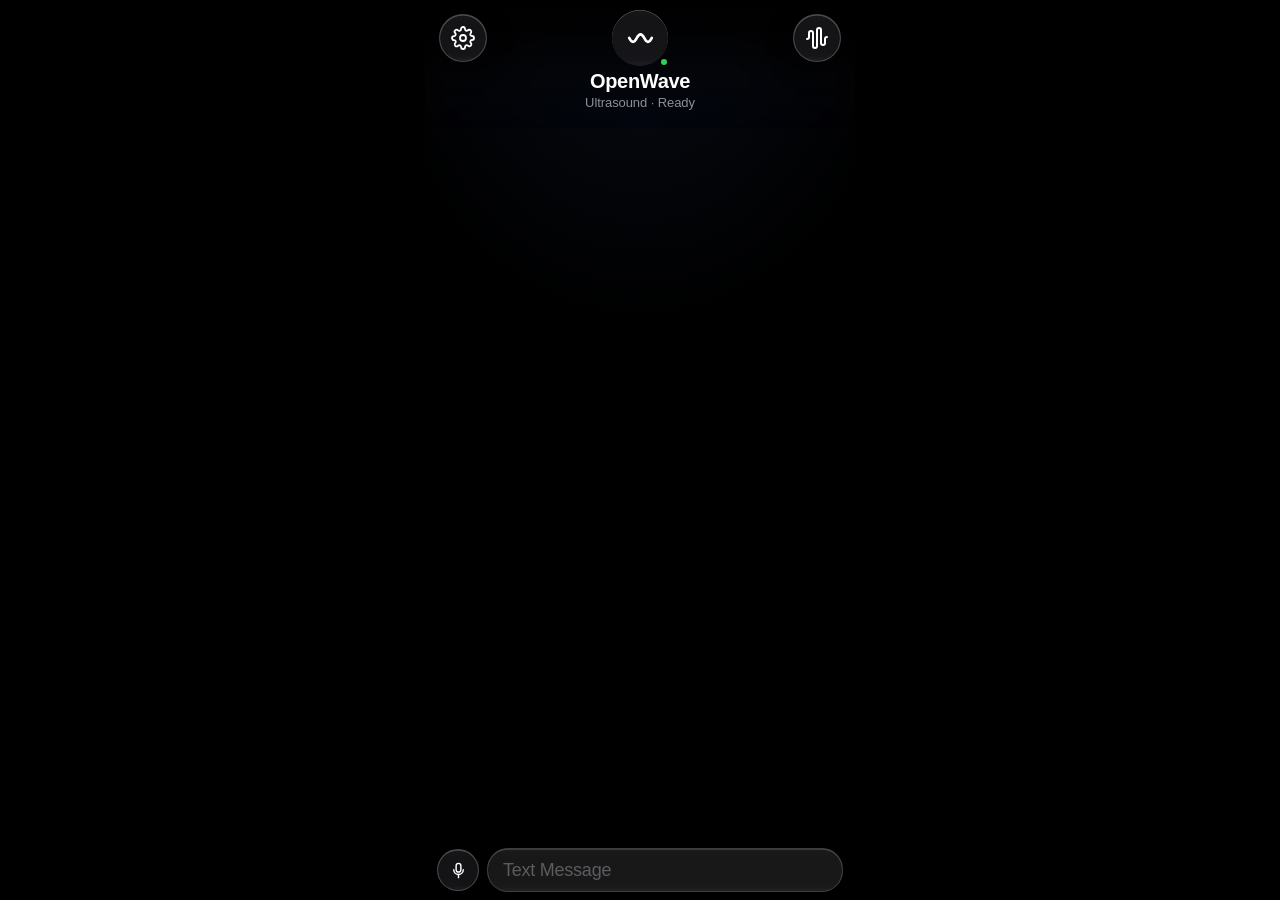
==== commit 16128044: "Recentered spectrogram, attempted to get iOS PWA top bar to update with theme" ====
--- a/index.html
+++ b/index.html
@@ -7,9 +7,19 @@
     <meta name="apple-mobile-web-app-capable" content="yes">
     <meta name="apple-mobile-web-app-status-bar-style" content="black">
     <meta name="apple-mobile-web-app-title" content="OpenWave">
-    <meta name="theme-color" content="#000000" media="(prefers-color-scheme: dark)">
     <meta name="theme-color" content="#000000">
     <meta name="format-detection" content="telephone=no">
+    <script>
+        (function () {
+            var light = localStorage.getItem('wavest_theme') === 'classic';
+            document.documentElement.setAttribute('data-theme', light ? 'classic' : 'midnight');
+            var color = light ? '#f9f9f9' : '#000000';
+            var themeMeta = document.querySelector('meta[name="theme-color"]');
+            if (themeMeta) themeMeta.setAttribute('content', color);
+            var barMeta = document.querySelector('meta[name="apple-mobile-web-app-status-bar-style"]');
+            if (barMeta) barMeta.setAttribute('content', light ? 'default' : 'black');
+        })();
+    </script>
     <title>OpenWave</title>
     <link rel="manifest" href="manifest.webmanifest">
     <link rel="apple-touch-icon" href="icons/apple-touch-icon.png">
@@ -17,6 +27,7 @@
     <link rel="stylesheet" href="style.css">
 </head>
 <body>
+    <div id="status-bleed" aria-hidden="true"></div>
     <div class="app-container">
         <header class="nav-bar">
             <button id="open-settings-btn" class="icon-btn glass-btn" aria-label="Open Settings">
--- a/style.css
+++ b/style.css
@@ -28,6 +28,7 @@
 
 html {
     color-scheme: dark;
+    background-color: var(--status-bar);
 }
 
 html.theme-ready {
@@ -241,6 +242,7 @@
     --composer-pad-x: 12px;
     --composer-gap: 8px;
     --composer-row-h: 42px;
+    --composer-field-radius: calc(var(--composer-row-h) / 2);
     --nav-btn-size: 48px;
 }
 
@@ -575,13 +577,17 @@
 }
 
 .send-viz {
+    --send-viz-left: calc(var(--composer-pad-x) + var(--composer-row-h) + var(--composer-gap) + var(--composer-field-radius));
+    --send-viz-right: calc(var(--composer-pad-x) + var(--composer-field-radius));
     position: absolute;
-    left: calc(var(--composer-pad-x) + var(--composer-row-h) + var(--composer-gap));
-    right: var(--composer-pad-x);
+    display: block;
+    left: var(--send-viz-left);
+    right: auto;
     bottom: calc(var(--composer-pad-bottom) + var(--composer-row-h) + var(--kb-inset, 0px));
-    width: auto;
+    width: calc(100% - var(--send-viz-left) - var(--send-viz-right));
     height: 38%;
     max-height: 270px;
+    overflow: hidden;
     pointer-events: none;
     z-index: 1;
     opacity: 0;
@@ -795,6 +801,17 @@
     box-shadow: 0 2px 8px color-mix(in srgb, var(--accent) 45%, transparent);
 }
 
+#status-bleed {
+    position: fixed;
+    top: 0;
+    left: 0;
+    right: 0;
+    height: env(safe-area-inset-top, 0px);
+    background-color: var(--status-bar);
+    z-index: 400;
+    pointer-events: none;
+}
+
 .composer-field {
     position: relative;
     flex: 1;
@@ -805,7 +822,7 @@
     backdrop-filter: saturate(190%) blur(28px);
     -webkit-backdrop-filter: saturate(190%) blur(28px);
     border: 0.5px solid var(--input-border);
-    border-radius: 24px;
+    border-radius: var(--composer-field-radius);
     box-shadow: var(--glass-shadow);
     padding: 3px 3px 3px 15px;
 }
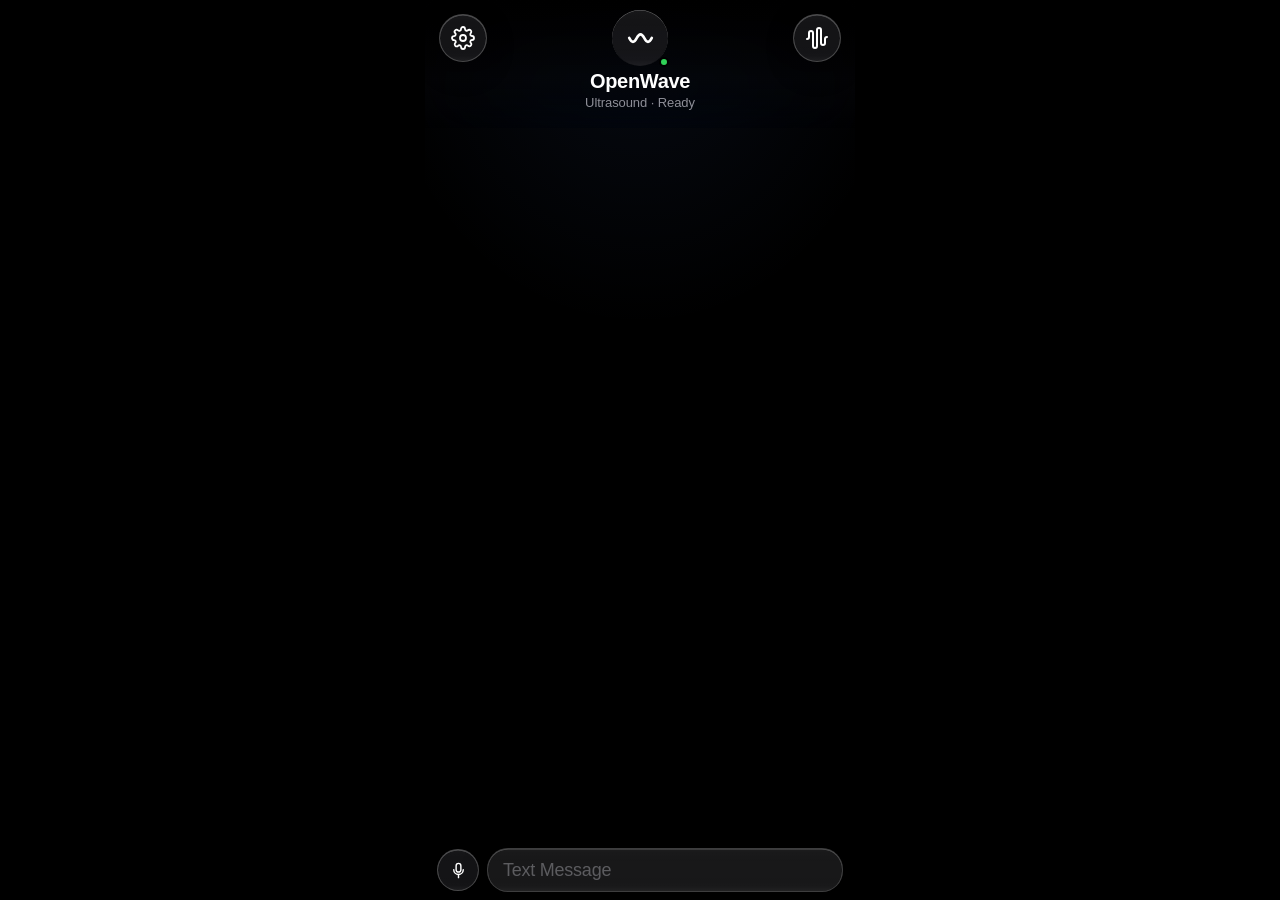
==== commit 7a2e8f13: "Added haptics for iOS Safari and Android, though Android haptic functionality has not yet been verif" ====
--- a/index.html
+++ b/index.html
@@ -101,8 +101,9 @@
                     </div>
                     <div class="sidebar-content">
                         <div class="ios-group">
-                            <div class="ios-inset">
-                                <button type="button" class="ios-row settings-link" data-push="acoustic">
+                            <!-- data-haptic="off" on a button (or this wrapper) mutes iOS tap ticks. -->
+                            <div class="ios-inset">
+                                <button type="button" class="ios-row settings-link" data-push="acoustic" data-haptic="off">
                                     <span class="settings-link-main">
                                         <span class="settings-link-icon" style="background:#007aff">
                                             <svg viewBox="0 0 24 24" fill="none" stroke="currentColor" stroke-width="1.8" stroke-linecap="round" stroke-linejoin="round" aria-hidden="true"><path d="M3 12c2-4 4-4 6 0s4 4 6 0 4-4 6 0" /></svg>
@@ -113,7 +114,7 @@
                                         <svg viewBox="0 0 24 24" fill="none" stroke="currentColor" stroke-width="2.2" stroke-linecap="round" stroke-linejoin="round"><path d="m9 6 6 6-6 6" /></svg>
                                     </span>
                                 </button>
-                                <button type="button" class="ios-row settings-link" data-push="appearance">
+                                <button type="button" class="ios-row settings-link" data-push="appearance" data-haptic="off">
                                     <span class="settings-link-main">
                                         <span class="settings-link-icon" style="background:#000000">
                                             <svg viewBox="0 0 24 24" fill="none" stroke="currentColor" stroke-width="1.8" stroke-linecap="round" stroke-linejoin="round" aria-hidden="true"><circle cx="12" cy="12" r="9" /><path d="M12 3a9 9 0 0 0 0 18z" fill="currentColor" /></svg>
@@ -124,7 +125,7 @@
                                         <svg viewBox="0 0 24 24" fill="none" stroke="currentColor" stroke-width="2.2" stroke-linecap="round" stroke-linejoin="round"><path d="m9 6 6 6-6 6" /></svg>
                                     </span>
                                 </button>
-                                <button type="button" class="ios-row settings-link" data-push="identity">
+                                <button type="button" class="ios-row settings-link" data-push="identity" data-haptic="off">
                                     <span class="settings-link-main">
                                         <span class="settings-link-icon" style="background:#5856d6">
                                             <svg viewBox="0 0 24 24" fill="none" stroke="currentColor" stroke-width="1.8" stroke-linecap="round" stroke-linejoin="round" aria-hidden="true"><rect x="5" y="11" width="14" height="10" rx="2" /><path d="M8 11V8a4 4 0 0 1 8 0v3" /></svg>
@@ -135,7 +136,7 @@
                                         <svg viewBox="0 0 24 24" fill="none" stroke="currentColor" stroke-width="2.2" stroke-linecap="round" stroke-linejoin="round"><path d="m9 6 6 6-6 6" /></svg>
                                     </span>
                                 </button>
-                                <button type="button" class="ios-row settings-link" data-push="system">
+                                <button type="button" class="ios-row settings-link" data-push="system" data-haptic="off">
                                     <span class="settings-link-main">
                                         <span class="settings-link-icon" style="background:#8e8e93">
                                             <svg viewBox="0 0 24 24" fill="none" stroke="currentColor" stroke-width="1.8" stroke-linecap="round" stroke-linejoin="round" aria-hidden="true"><circle cx="12" cy="12" r="3" /><path d="M19.4 15a1.65 1.65 0 0 0 .33 1.82l.06.06a2 2 0 1 1-2.83 2.83l-.06-.06a1.65 1.65 0 0 0-1.82-.33 1.65 1.65 0 0 0-1 1.51V21a2 2 0 0 1-4 0v-.09A1.65 1.65 0 0 0 9 19.4a1.65 1.65 0 0 0-1.82.33l-.06.06a2 2 0 1 1-2.83-2.83l-.06-.06a1.65 1.65 0 0 0 .33-1.82 1.65 1.65 0 0 0-1.51-1H3a2 2 0 0 1 0-4h.09A1.65 1.65 0 0 0 4.6 9a1.65 1.65 0 0 0-.33-1.82l-.06-.06a2 2 0 1 1 2.83-2.83l.06.06a1.65 1.65 0 0 0 1.82.33H9a1.65 1.65 0 0 0 1-1.51V3a2 2 0 0 1 4 0v.09a1.65 1.65 0 0 0 1 1.51 1.65 1.65 0 0 0 1.82-.33l.06.06a2 2 0 1 1 2.83 2.83l.06.06a1.65 1.65 0 0 0-.33 1.82V9a1.65 1.65 0 0 0 1.51 1H21a2 2 0 0 1 0 4h-.09a1.65 1.65 0 0 0-1.51 1z" /></svg>
@@ -169,7 +170,7 @@
                                 <div class="ios-row">
                                     <label for="ultrasound-toggle">Ultrasound</label>
                                     <label class="ios-switch">
-                                        <input type="checkbox" id="ultrasound-toggle" checked>
+                                        <input type="checkbox" id="ultrasound-toggle" switch checked>
                                         <span class="ios-switch-track"></span>
                                     </label>
                                 </div>
@@ -197,7 +198,7 @@
                                 <div class="ios-row">
                                     <label for="sound-feedback-toggle">Tx Audio Feedback</label>
                                     <label class="ios-switch">
-                                        <input type="checkbox" id="sound-feedback-toggle" checked>
+                                        <input type="checkbox" id="sound-feedback-toggle" switch checked>
                                         <span class="ios-switch-track"></span>
                                     </label>
                                 </div>
@@ -231,7 +232,7 @@
                                 <div class="ios-row">
                                     <label for="encryption-toggle">Encryption</label>
                                     <label class="ios-switch">
-                                        <input type="checkbox" id="encryption-toggle">
+                                        <input type="checkbox" id="encryption-toggle" switch>
                                         <span class="ios-switch-track"></span>
                                     </label>
                                 </div>
--- a/style.css
+++ b/style.css
@@ -81,10 +81,10 @@
     --text-tertiary: rgba(235, 235, 245, 0.32);
     --bubble-sent: #0a84ff;
     --bubble-sent-text: #ffffff;
-    --bubble-received: #3a3a3c;
+    --bubble-received: #28282a;
     --bubble-received-text: #ffffff;
-    --bubble-sent-encrypted: #9d3bff;
-    --bubble-received-encrypted: #3a3a3c;
+    --bubble-sent-encrypted: #7858ff;
+    --bubble-received-encrypted: #28282a;
     --fill: rgba(120, 120, 128, 0.28);
     --fill-strong: rgba(120, 120, 128, 0.4);
     --accent: #0a84ff;
@@ -133,10 +133,10 @@
     --text-tertiary: rgba(60, 60, 67, 0.34);
     --bubble-sent: #007aff;
     --bubble-sent-text: #ffffff;
-    --bubble-received: #e9e9eb;
+    --bubble-received: #eaeaeb;
     --bubble-received-text: #000000;
-    --bubble-sent-encrypted: #af52de;
-    --bubble-received-encrypted: #e8d9f5;
+    --bubble-sent-encrypted: #7858ff;
+    --bubble-received-encrypted: #eaeaeb;
     --fill: rgba(120, 120, 128, 0.18);
     --fill-strong: rgba(120, 120, 128, 0.28);
     --accent: #007aff;
@@ -712,6 +712,11 @@
     color: var(--bubble-received-text);
 }
 
+.message.undecrypted .msg-content {
+    font-style: italic;
+    color: var(--text-secondary);
+}
+
 [data-theme="indigo"] .message.received .msg-content {
     box-shadow: 0 0.5px 0 rgba(0, 0, 0, 0.04);
 }
@@ -929,12 +934,12 @@
     display: flex;
     flex-direction: column;
     overflow: hidden;
-    transform: translateY(110%);
-    transition: transform 0.5s cubic-bezier(0.22, 0.9, 0.24, 1);
+    transform: translate3d(0, 100%, 0);
+    transition: transform 0.48s cubic-bezier(0.32, 0.72, 0, 1);
 }
 
 .settings-sheet.open {
-    transform: translateY(0);
+    transform: translate3d(0, 0, 0);
 }
 
 .settings-sheet.is-closing {
@@ -1063,8 +1068,9 @@
 
 #close-settings-btn svg,
 #save-contact-btn svg {
-    width: 22px;
-    height: 22px;
+    display: block;
+    width: 32px;
+    height: 32px;
 }
 
 #save-contact-btn {
@@ -1534,12 +1540,25 @@
     width: 51px;
     height: 31px;
     flex-shrink: 0;
+    overflow: hidden;
 }
 
 .ios-switch input {
+    position: absolute;
+    top: 0;
+    left: 0;
+    width: 100%;
+    height: 100%;
+    margin: 0;
     opacity: 0;
-    width: 0;
-    height: 0;
+    cursor: pointer;
+    z-index: 1;
+    touch-action: manipulation;
+    -webkit-tap-highlight-color: transparent;
+}
+
+button:disabled > input[switch] {
+    pointer-events: none;
 }
 
 .ios-switch-track {
@@ -1665,7 +1684,7 @@
 
 .settings-attribution {
     text-align: center;
-    font-size: 12px;
+    font-size: 10px;
     color: var(--text-tertiary);
     line-height: 1.5;
     margin-top: auto;
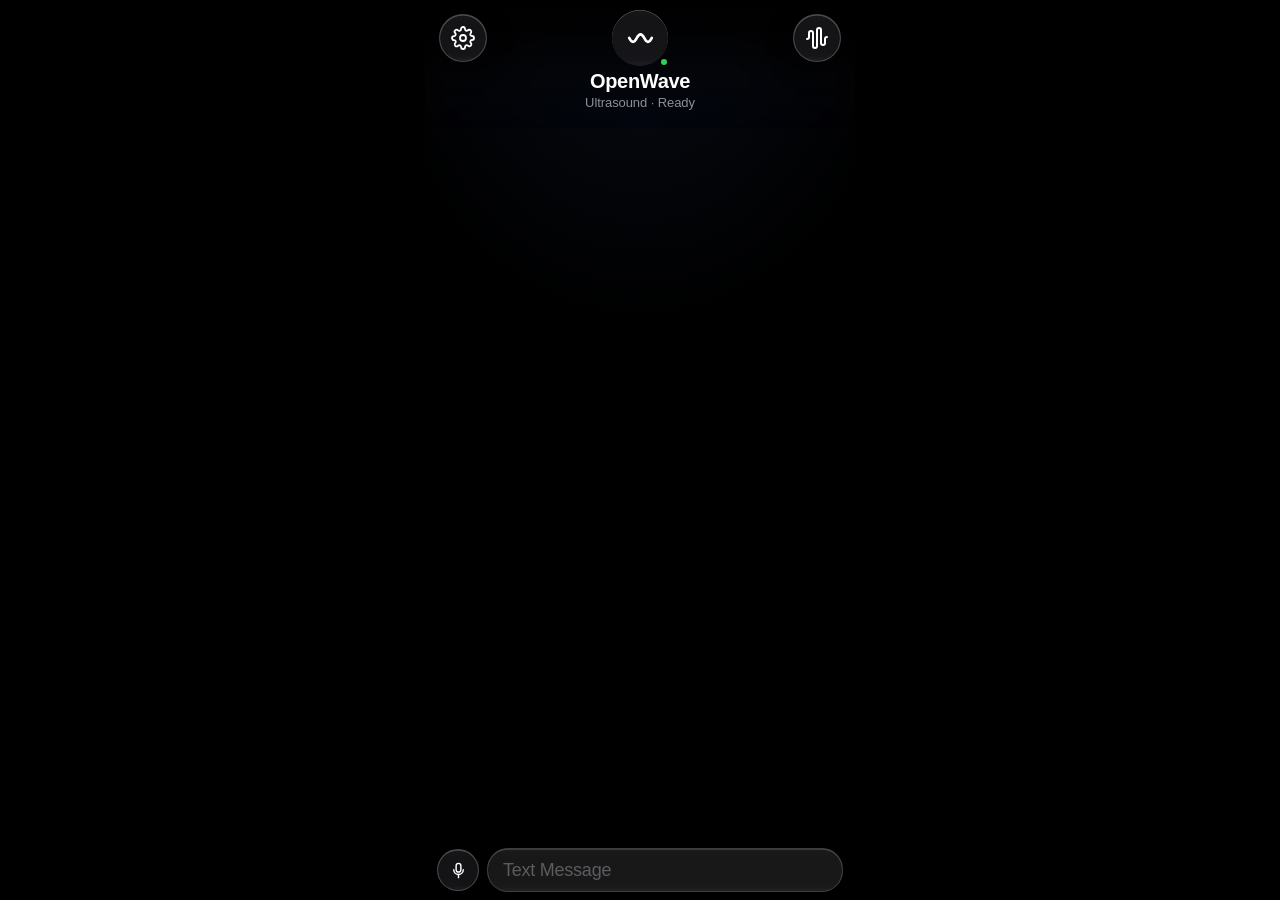
==== commit cd044c90: "Keyboard now dismisses properly when opening settings, and when clicking the save button after creat" ====
--- a/index.html
+++ b/index.html
@@ -88,7 +88,7 @@
             <span id="rx-state-text" class="visually-hidden">Tap the mic to listen</span>
         </footer>
 
-        <section id="settings-sidebar" class="settings-sheet" aria-hidden="true">
+        <section id="settings-sidebar" class="settings-sheet" aria-hidden="true" inert>
             <div class="settings-pages">
                 <div class="settings-page is-active" data-page="root">
                     <div class="sheet-header">
@@ -179,21 +179,21 @@
                                         <label for="protocol-rate">Rate</label>
                                         <span class="row-value" id="protocol-rate-val">Fastest</span>
                                     </div>
-                                    <input type="range" id="protocol-rate" min="0" max="2" step="1" value="2">
+                                    <input type="range" id="protocol-rate" min="0" max="2" step="1" value="2" tabindex="-1">
                                 </div>
                                 <div class="ios-row stack">
                                     <div class="ios-row-main">
                                         <label for="volume-range">Tx Volume</label>
                                         <span class="row-value"><span id="volume-val">60</span>%</span>
                                     </div>
-                                    <input type="range" id="volume-range" min="10" max="100" value="60">
+                                    <input type="range" id="volume-range" min="10" max="100" value="60" tabindex="-1">
                                 </div>
                                 <div class="ios-row stack">
                                     <div class="ios-row-main">
                                         <label for="sensitivity-range">Rx Gain</label>
                                         <span class="row-value"><span id="sensitivity-val">1.0</span>x</span>
                                     </div>
-                                    <input type="range" id="sensitivity-range" min="0.5" max="3.0" step="0.1" value="1.0">
+                                    <input type="range" id="sensitivity-range" min="0.5" max="3.0" step="0.1" value="1.0" tabindex="-1">
                                 </div>
                                 <div class="ios-row">
                                     <label for="sound-feedback-toggle">Tx Audio Feedback</label>
@@ -339,11 +339,11 @@
                             <div class="ios-inset">
                                 <label class="ios-row" for="color-sent">
                                     <span>Unencrypted</span>
-                                    <input type="color" id="color-sent" class="color-chip" value="#0a84ff">
+                                    <input type="color" id="color-sent" class="color-chip" value="#0a84ff" tabindex="-1">
                                 </label>
                                 <label class="ios-row" for="color-sent-enc">
                                     <span>Encrypted</span>
-                                    <input type="color" id="color-sent-enc" class="color-chip" value="#9d3bff">
+                                    <input type="color" id="color-sent-enc" class="color-chip" value="#9d3bff" tabindex="-1">
                                 </label>
                             </div>
                             <div class="ios-inset" style="margin-top:12px">
--- a/style.css
+++ b/style.css
@@ -157,7 +157,7 @@
     --glass-sheen:
         linear-gradient(
             180deg,
-            rgba(255, 255, 255, 0.20) 0%,
+            rgba(255, 255, 255, 0.16) 0%,
             rgba(255, 255, 255, 0.05) 18%,
             transparent 36%
         ),
@@ -844,6 +844,12 @@
     outline: none;
 }
 
+#message-input:disabled {
+    opacity: 1;
+    -webkit-text-fill-color: var(--text);
+    color: var(--text);
+}
+
 #message-input::placeholder {
     color: var(--text-tertiary);
     font-size: 18px;
@@ -926,6 +932,46 @@
 }
 
 /* --- Settings sheet --- */
+:root {
+    --sheet-in-duration: 0.45s;
+    --sheet-out-duration: 0.4s;
+    --sheet-out-ease: cubic-bezier(0.4, 0.06, 0.2, 1);
+    --page-duration: 0.42s;
+    --ease-out-spring: cubic-bezier(0.2, 0.75, 0.45, 1);
+}
+
+@supports (transition-timing-function: linear(0, 1)) {
+    :root {
+        --ease-out-spring: linear(
+            0,
+            0.103 4.2%,
+            0.218 8.3%,
+            0.3335 12.5%,
+            0.4424 16.7%,
+            0.5409 20.8%,
+            0.6274 25%,
+            0.7016 29.2%,
+            0.7638 33.3%,
+            0.8153 37.5%,
+            0.8573 41.7%,
+            0.891 45.8%,
+            0.9177 50%,
+            0.9387 54.2%,
+            0.9549 58.3%,
+            0.9674 62.5%,
+            0.9768 66.7%,
+            0.9839 70.8%,
+            0.9891 75%,
+            0.9929 79.2%,
+            0.9956 83.3%,
+            0.9975 87.5%,
+            0.9988 91.7%,
+            0.9996 95.8%,
+            1
+        );
+    }
+}
+
 .settings-sheet {
     position: absolute;
     inset: 0;
@@ -935,7 +981,8 @@
     flex-direction: column;
     overflow: hidden;
     transform: translate3d(0, 100%, 0);
-    transition: transform 0.48s cubic-bezier(0.32, 0.72, 0, 1);
+    transition: transform var(--sheet-in-duration) var(--ease-out-spring);
+    will-change: transform;
 }
 
 .settings-sheet.open {
@@ -943,7 +990,7 @@
 }
 
 .settings-sheet.is-closing {
-    transition: transform 0.38s cubic-bezier(0.4, 0.06, 0.2, 1);
+    transition: transform var(--sheet-out-duration) var(--sheet-out-ease);
 }
 
 .settings-sheet.is-swiping,
@@ -951,13 +998,9 @@
     transition: none !important;
 }
 
-.settings-page.is-swiping {
-    box-shadow: -12px 0 32px rgba(0, 0, 0, 0.28);
-}
-
 .settings-sheet.is-swipe-closing {
-    transform: translateX(110%);
-    transition: transform 0.32s cubic-bezier(0.4, 0.06, 0.2, 1);
+    transform: translate3d(110%, 0, 0);
+    transition: transform var(--sheet-out-duration) var(--sheet-out-ease);
 }
 
 .settings-sheet.is-swipe-settling {
@@ -977,28 +1020,40 @@
     display: flex;
     flex-direction: column;
     background: var(--bg-grouped);
-    transform: translateX(100%);
-    transition: transform 0.48s cubic-bezier(0.22, 0.9, 0.24, 1);
+    transform: translate3d(100%, 0, 0);
+    transition: transform var(--page-duration) var(--ease-out-spring);
     pointer-events: none;
     z-index: 0;
 }
 
 .settings-page.is-active {
-    transform: translateX(0);
+    transform: translate3d(0, 0, 0);
     pointer-events: auto;
     z-index: 2;
 }
 
 .settings-page.is-behind {
-    transform: translateX(-22%);
+    transform: translate3d(-22%, 0, 0);
     pointer-events: none;
     z-index: 1;
 }
 
 .settings-page.is-leaving {
-    transform: translateX(100%);
+    transform: translate3d(100%, 0, 0);
     pointer-events: none;
     z-index: 3;
+}
+
+.settings-sheet,
+.settings-page {
+    backface-visibility: hidden;
+    -webkit-backface-visibility: hidden;
+}
+
+.settings-page.is-swiping,
+.settings-page.is-leaving,
+.settings-page.is-active:not([data-page="root"]) {
+    box-shadow: -12px 0 32px rgba(0, 0, 0, 0.28);
 }
 
 .sheet-header {
@@ -1087,6 +1142,7 @@
 button.ios-row {
     appearance: none;
     -webkit-appearance: none;
+    position: relative;
     width: 100%;
     background-color: transparent;
     box-shadow: none;
@@ -1306,6 +1362,12 @@
     font: 400 18px/1.3 -apple-system, BlinkMacSystemFont, "Segoe UI", sans-serif;
     outline: none;
     resize: none;
+}
+
+.ios-row input:disabled {
+    opacity: 1;
+    -webkit-text-fill-color: var(--text);
+    color: var(--text);
 }
 
 .ios-row input::placeholder,
@@ -1742,6 +1804,11 @@
     html.theme-ready {
         transition: none !important;
     }
+
+    .settings-sheet,
+    .settings-page {
+        transition: none !important;
+    }
 }
 
 @media (display-mode: standalone), (display-mode: fullscreen) {
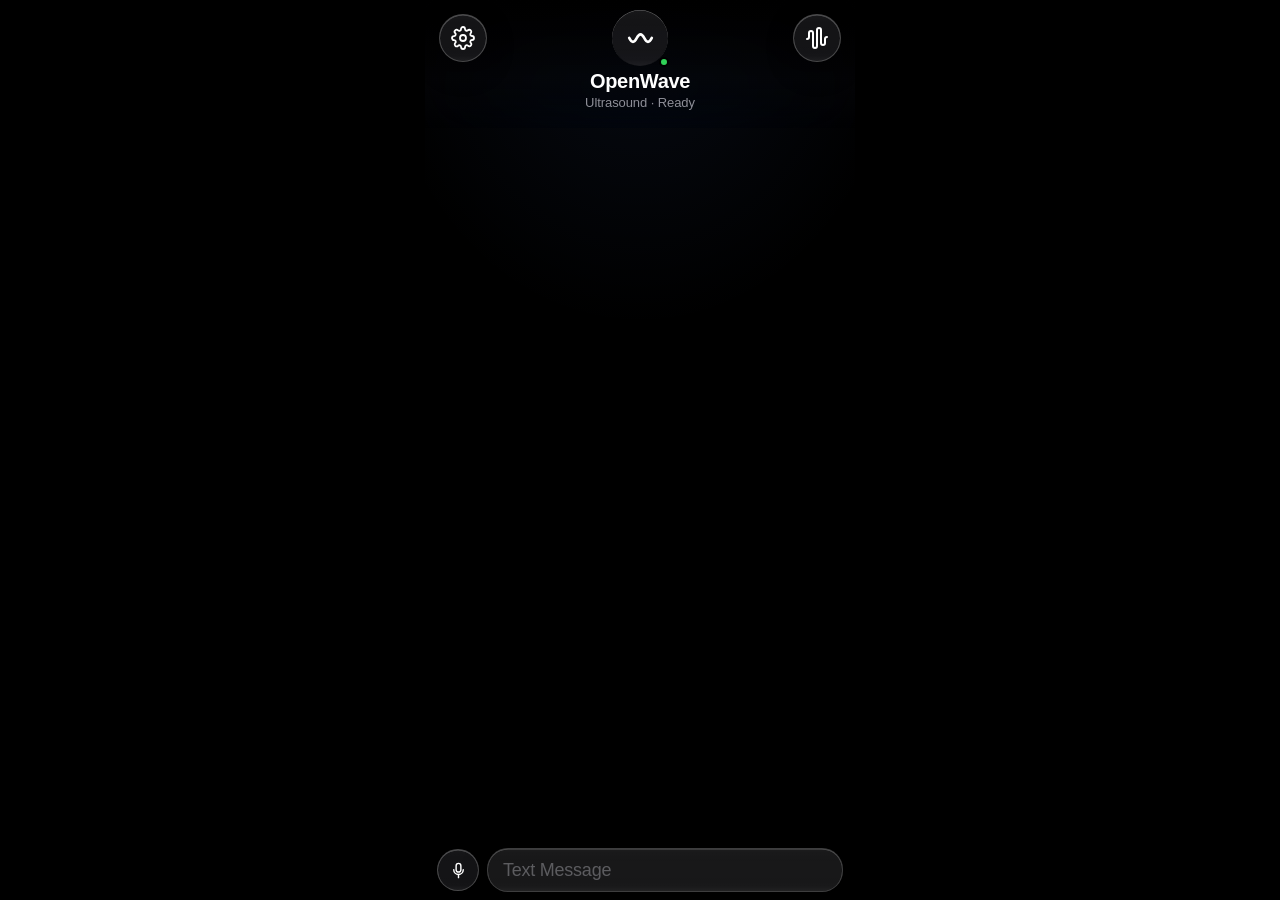
==== commit dde9dfcd: "Keyboard now dismisses properly when opening settings, and when clicking the save button after creat" ====
--- a/index.html
+++ b/index.html
@@ -275,7 +275,7 @@
                                 </label>
                                 <label class="ios-row stack" for="contact-key-input">
                                     <span>Encryption Key</span>
-                                    <input type="text" id="contact-key-input" placeholder="Required" autocomplete="off">
+                                    <input type="text" id="contact-key-input" placeholder="Required" autocomplete="off" autocapitalize="off" autocorrect="off" spellcheck="false">
                                 </label>
                             </div>
                             <p class="ios-footer">Used to decrypt messages from this contact.</p>
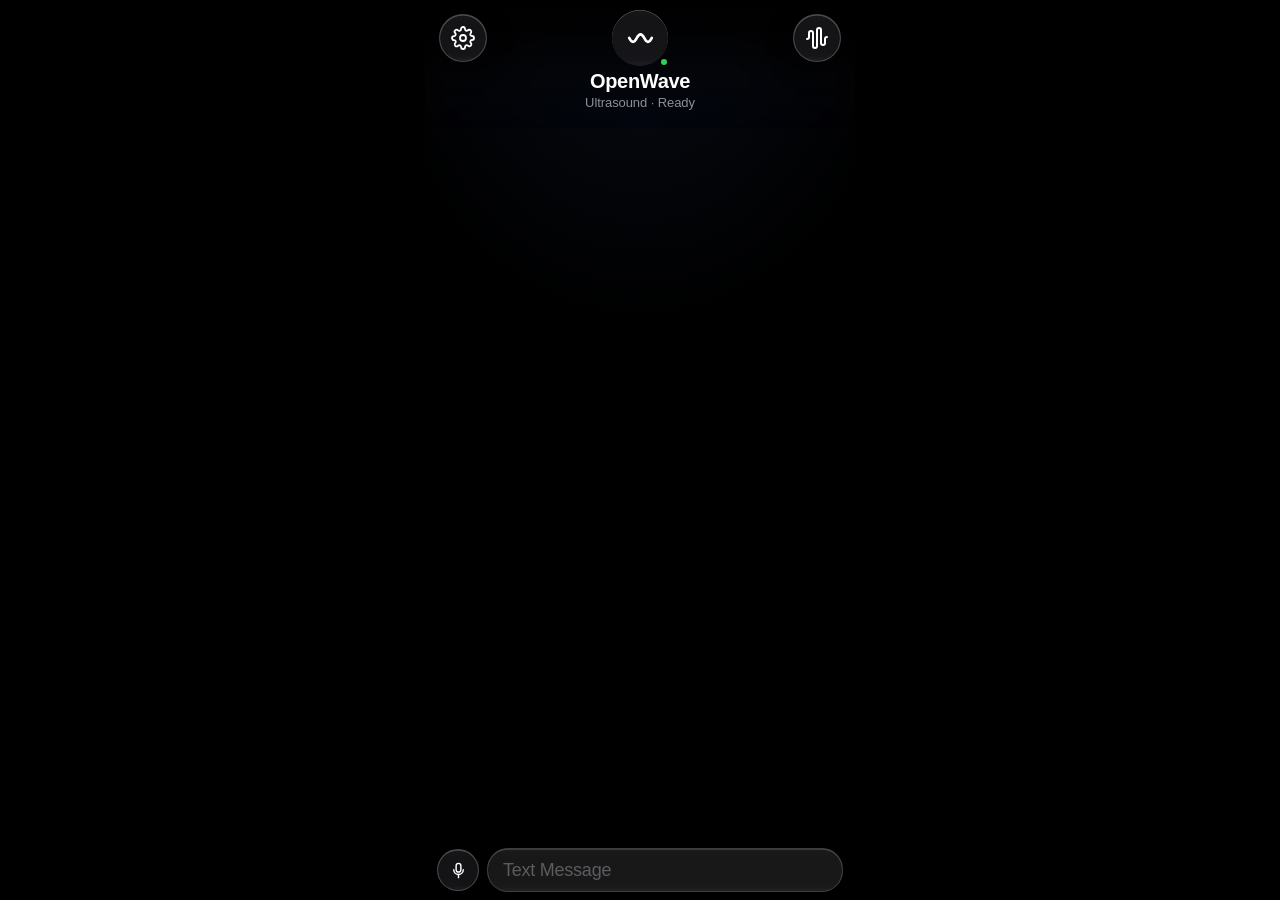
==== commit 4cdb95f6: "Fixed an issue preventing the iOS microphone from disengaging after being toggled off from the app." ====
--- a/index.html
+++ b/index.html
@@ -149,6 +149,11 @@
                                 </button>
                             </div>
                         </div>
+                        <div class="ios-group settings-root-clear">
+                            <div class="ios-inset">
+                                <button id="clear-chat-btn" class="action-btn danger" type="button">Clear Conversation</button>
+                            </div>
+                        </div>
                         <div class="settings-attribution">
                             <p>OpenWave v1.0 by Caleb Mathis</p>
                             <p>Based on Wavest by Benn Jordan &amp; GGWave by Georgi Gerganov.</p>
@@ -383,8 +388,15 @@
                         </div>
                         <div class="ios-group">
                             <div class="ios-inset">
-                                <button id="clear-chat-btn" class="action-btn danger" type="button">Clear Conversation</button>
-                            </div>
+                                <div class="ios-row">
+                                    <label for="layout-debug-toggle">Viewport Debug</label>
+                                    <label class="ios-switch">
+                                        <input type="checkbox" id="layout-debug-toggle" switch>
+                                        <span class="ios-switch-track"></span>
+                                    </label>
+                                </div>
+                            </div>
+                            <p class="ios-footer">Overlays live viewport, safe-area, and composer measurements on the chat screen.</p>
                         </div>
                     </div>
                 </div>
--- a/style.css
+++ b/style.css
@@ -844,11 +844,7 @@
     outline: none;
 }
 
-#message-input:disabled {
-    opacity: 1;
-    -webkit-text-fill-color: var(--text);
-    color: var(--text);
-}
+
 
 #message-input::placeholder {
     color: var(--text-tertiary);
@@ -1284,6 +1280,10 @@
     margin-bottom: 0;
 }
 
+.settings-page[data-page="root"] .settings-root-clear {
+    margin-top: auto;
+}
+
 .ios-group {
     margin-bottom: 28px;
 }
@@ -1364,11 +1364,7 @@
     resize: none;
 }
 
-.ios-row input:disabled {
-    opacity: 1;
-    -webkit-text-fill-color: var(--text);
-    color: var(--text);
-}
+
 
 .ios-row input::placeholder,
 .ios-row textarea::placeholder {
@@ -1749,7 +1745,6 @@
     font-size: 10px;
     color: var(--text-tertiary);
     line-height: 1.5;
-    margin-top: auto;
     flex-shrink: 0;
     padding: 12px 16px max(8px, env(safe-area-inset-bottom, 0px));
 }
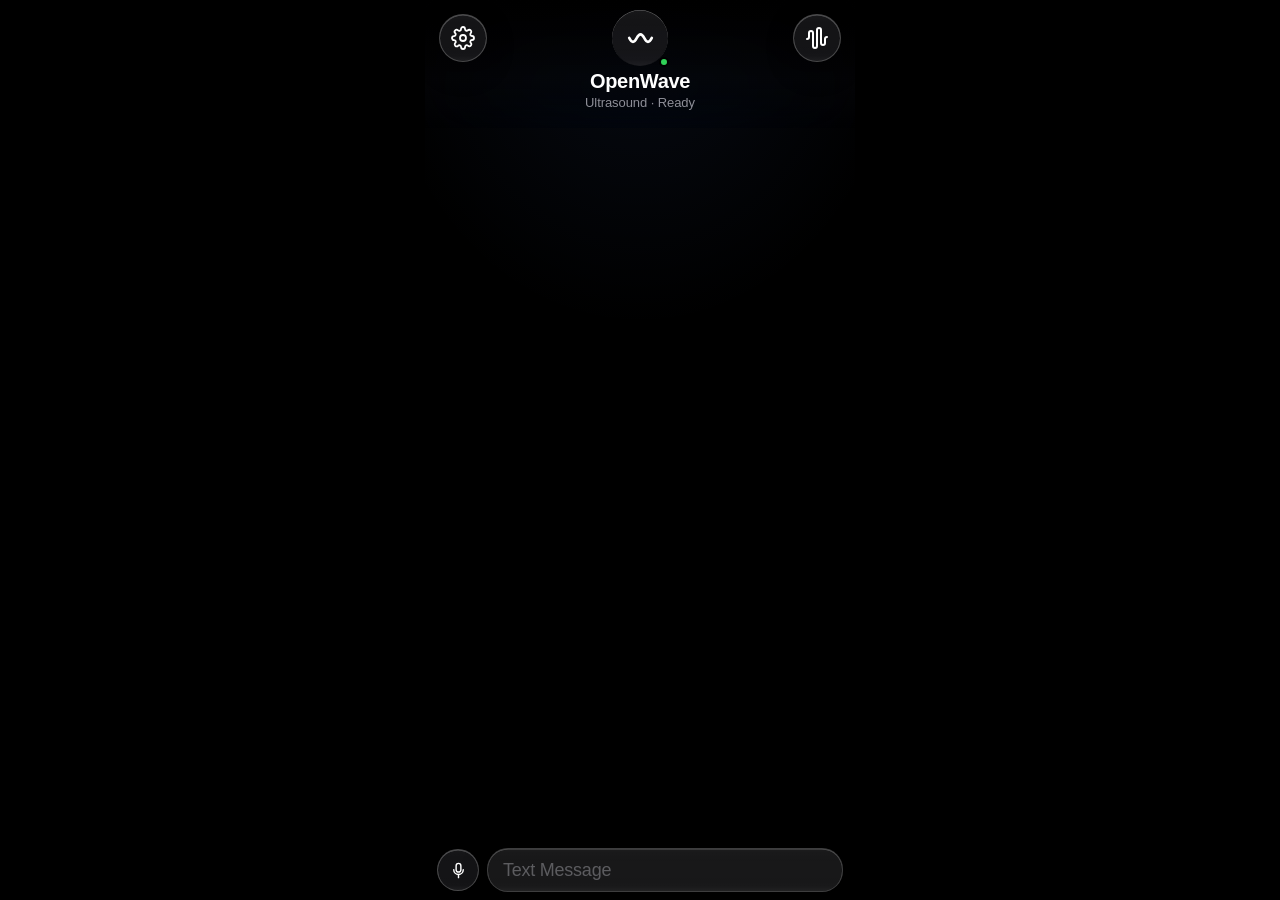
==== commit bfde2856: "Smoothed out page animations -- still working on a fix for the janky settings sheet in animation." ====
--- a/index.html
+++ b/index.html
@@ -155,7 +155,7 @@
                             </div>
                         </div>
                         <div class="settings-attribution">
-                            <p>OpenWave v1.0 by Caleb Mathis</p>
+                            <p>OpenWave v1.2 by Caleb Mathis</p>
                             <p>Based on Wavest by Benn Jordan &amp; GGWave by Georgi Gerganov.</p>
                         </div>
                     </div>
@@ -408,4 +408,4 @@
     <script src="ggwave.js"></script>
     <script src="app.js"></script>
 </body>
-</html>
+</html>
--- a/style.css
+++ b/style.css
@@ -493,17 +493,17 @@
 
 .nav-subtitle-text.incoming {
     opacity: 0;
-    transform: translateY(7px);
+    transform: translate3d(0, 7px, 0);
 }
 
 .nav-subtitle-text.incoming.is-in {
     opacity: 1;
-    transform: translateY(0);
+    transform: translate3d(0, 0, 0);
 }
 
 .nav-subtitle-text.outgoing.is-out {
     opacity: 0;
-    transform: translateY(-7px);
+    transform: translate3d(0, -7px, 0);
 }
 
 .icon-btn {
@@ -927,45 +927,23 @@
     color: var(--accent-red);
 }
 
-/* --- Settings sheet --- */
+/* --- Settings motion (durations + easing) ---
+   Sheet open (slide up):     --sheet-in-duration / --sheet-in-ease
+   Sheet close (slide down):  --sheet-out-duration / --sheet-out-ease
+   Page push (Acoustic etc.): --page-duration / --page-ease
+   Page back (chevron):       --page-duration / --page-pop-ease
+   Page back (edge swipe):    --page-swipe-duration / --page-swipe-ease
+*/
 :root {
-    --sheet-in-duration: 0.45s;
+    --sheet-in-duration: 0.38s;
+    --sheet-in-ease: cubic-bezier(0.25, 0.55, 0.6, 0.94);
     --sheet-out-duration: 0.4s;
     --sheet-out-ease: cubic-bezier(0.4, 0.06, 0.2, 1);
-    --page-duration: 0.42s;
-    --ease-out-spring: cubic-bezier(0.2, 0.75, 0.45, 1);
-}
-
-@supports (transition-timing-function: linear(0, 1)) {
-    :root {
-        --ease-out-spring: linear(
-            0,
-            0.103 4.2%,
-            0.218 8.3%,
-            0.3335 12.5%,
-            0.4424 16.7%,
-            0.5409 20.8%,
-            0.6274 25%,
-            0.7016 29.2%,
-            0.7638 33.3%,
-            0.8153 37.5%,
-            0.8573 41.7%,
-            0.891 45.8%,
-            0.9177 50%,
-            0.9387 54.2%,
-            0.9549 58.3%,
-            0.9674 62.5%,
-            0.9768 66.7%,
-            0.9839 70.8%,
-            0.9891 75%,
-            0.9929 79.2%,
-            0.9956 83.3%,
-            0.9975 87.5%,
-            0.9988 91.7%,
-            0.9996 95.8%,
-            1
-        );
-    }
+    --page-duration: 0.37s;
+    --page-ease: cubic-bezier(0.215, 0.61, 0.355, 1);
+    --page-pop-ease: cubic-bezier(0.4, 0.06, 0.2, 1);
+    --page-swipe-duration: 0.24s;
+    --page-swipe-ease: cubic-bezier(0.25, 0.46, 0.45, 0.94);
 }
 
 .settings-sheet {
@@ -977,12 +955,12 @@
     flex-direction: column;
     overflow: hidden;
     transform: translate3d(0, 100%, 0);
-    transition: transform var(--sheet-in-duration) var(--ease-out-spring);
+    transition: transform var(--sheet-in-duration) var(--sheet-in-ease);
     will-change: transform;
 }
 
 .settings-sheet.open {
-    transform: translate3d(0, 0, 0);
+    transform: translate3d(0, 0, 0.1px);
 }
 
 .settings-sheet.is-closing {
@@ -1017,9 +995,10 @@
     flex-direction: column;
     background: var(--bg-grouped);
     transform: translate3d(100%, 0, 0);
-    transition: transform var(--page-duration) var(--ease-out-spring);
+    transition: transform var(--page-duration) var(--page-ease);
     pointer-events: none;
     z-index: 0;
+    contain: layout style;
 }
 
 .settings-page.is-active {
@@ -1038,6 +1017,7 @@
     transform: translate3d(100%, 0, 0);
     pointer-events: none;
     z-index: 3;
+    transition-timing-function: var(--page-pop-ease);
 }
 
 .settings-sheet,
@@ -1046,10 +1026,28 @@
     -webkit-backface-visibility: hidden;
 }
 
-.settings-page.is-swiping,
-.settings-page.is-leaving,
-.settings-page.is-active:not([data-page="root"]) {
-    box-shadow: -12px 0 32px rgba(0, 0, 0, 0.28);
+.settings-sheet.open .settings-page {
+    will-change: transform;
+}
+
+.settings-page::after {
+    content: "";
+    position: absolute;
+    top: 0;
+    bottom: 0;
+    left: 0;
+    width: 28px;
+    transform: translate3d(-100%, 0, 0);
+    pointer-events: none;
+    z-index: 4;
+    background: linear-gradient(to left, rgba(0, 0, 0, 0.28), transparent);
+    opacity: 0;
+}
+
+.settings-page.is-swiping::after,
+.settings-page.is-leaving::after,
+.settings-page.is-active:not([data-page="root"])::after {
+    opacity: 1;
 }
 
 .sheet-header {
